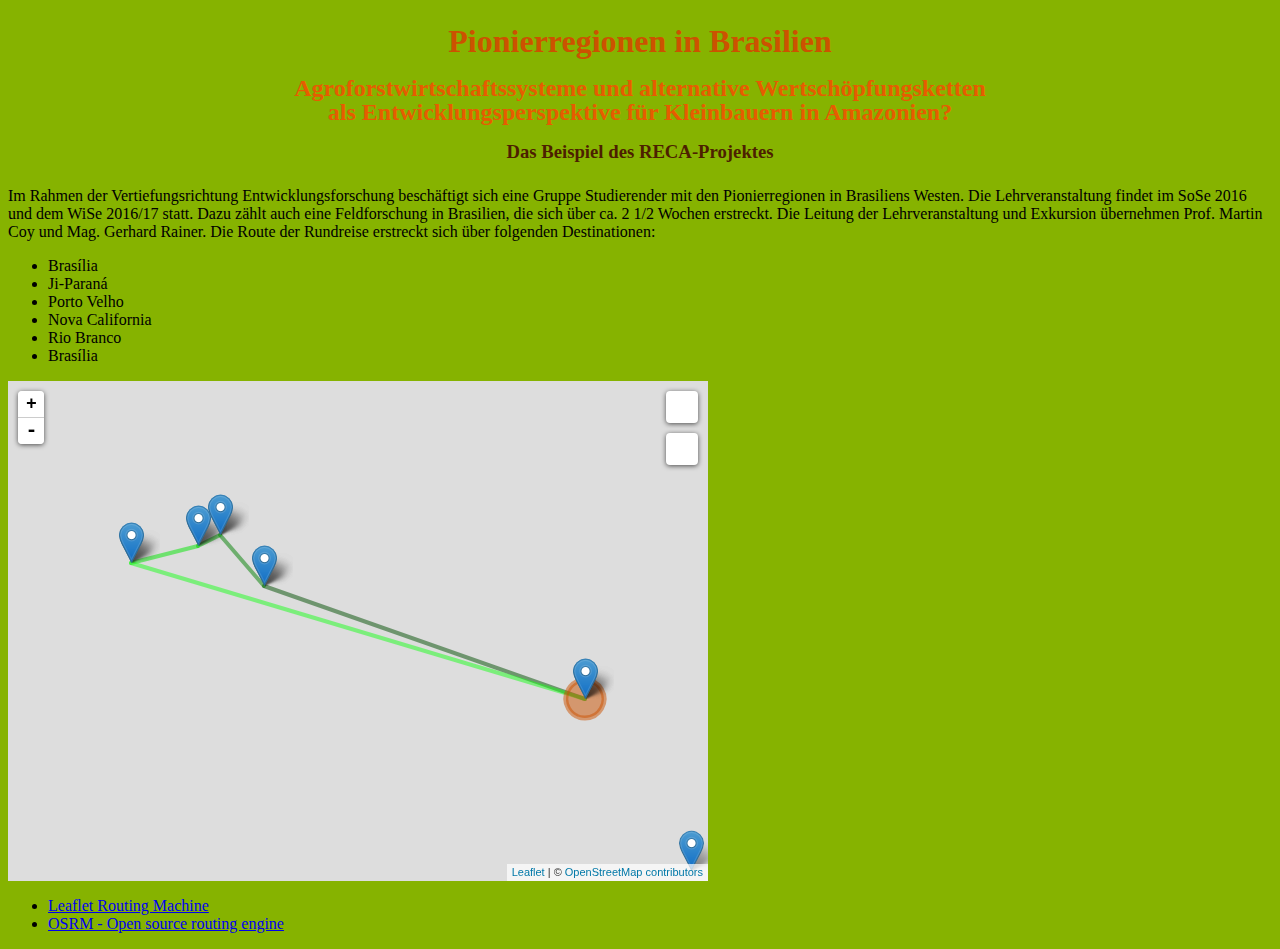
==== brasilien/index.html @ 33c7ad50 "Aenderungen im Head, Scripten wieder zusammengeführt, RoutingMachine neu geschrieben" ====
<!DOCTYPE html>
<html>

<head>
	<title>Pionierregionen in Brasilien</title>
    <meta charset="utf-8">
    <meta name="author" content="A. Speyer">
    <link rel="stylesheet" href="brazil.css"></link>
    <link rel="stylesheet" href="leaflet/leaflet.css"></link>
	<link rel="stylesheet" href="dist/leaflet-routing-machine.css" />
	<script src="brasilien.js"></script>
	<script src="leaflet/leaflet.js"></script>
    <script src="dist/leaflet-routing-machine.min.js"></script>
	<script src="leaflet-hash.js"></script>

</head>

<body>
    <h1 align="center ">Pionierregionen in Brasilien</h1>
    <h2 align="center ">Agroforstwirtschaftssysteme und alternative Wertschöpfungsketten<br></br> als Entwicklungsperspektive für Kleinbauern in Amazonien?</h2>
    <h3 align="center ">Das Beispiel des RECA-Projektes</h3>
    <p id="intro "> Im Rahmen der Vertiefungsrichtung Entwicklungsforschung beschäftigt sich eine Gruppe Studierender mit den Pionierregionen in Brasiliens Westen. Die Lehrveranstaltung findet im SoSe 2016 und dem WiSe 2016/17 statt. Dazu zählt auch eine Feldforschung in Brasilien, die sich über ca. 2 1/2 Wochen erstreckt. Die Leitung der Lehrveranstaltung und Exkursion übernehmen Prof. Martin Coy und Mag. Gerhard Rainer. Die Route der Rundreise erstreckt sich über folgenden Destinationen:
        <ul>
            <li>Brasília</li>
            <li>Ji-Paraná</li>
            <li>Porto Velho</li>
            <li>Nova California</li>
            <li>Rio Branco</li>
            <li>Brasília</li>
        </ul>
    </p>

    <div id="map_br"></div>
    <div id="mousepos"></div>
    <!--Div hinzugefügt -->

    <ul>
        <li><a href="http://www.liedman.net/leaflet-routing-machine/">Leaflet Routing Machine</a></li>
        <li><a href="http://project-osrm.org/">OSRM - Open source routing engine</a></li>
    </ul>
</body>

</html>
---- brasilien/brazil.css ----
h1 {
	color:#cc5200; /*dark orange*/
	font-family: Calibri, Serif;
	line-height: 1;
	margin: 25px;
	}
h2 {color:#e65c00; /*orange*/
	font-family: Calibri, Serif;
	line-height: 0.5;
	margin: 25px;
	}
h3 {
	color:#4d1f00; /*middle brown*/
	font-family: Calibri, Serif;
	line-height: 1;
	margin: 25px;
	}
h4 {
	color:#000080; /*navy*/
	font-family: Calibri, Serif;
	line-height: 1;
	margin: 25px;
	}
	
hr	{
	color:#ffa500; /*orange*/
	width:95%;
	height: 5px;
	background:#ffa500;
	}
img {
	width: 250px;
	height: 150px;
	height: 150px;
	}
body {
	color:black;
	font-size: 16;
	background-color:#86b300; /*mossgreen*/
	}
ul {
	font-family: Calibri, Georgia, serif;
}
#intro {
		font-style: normal;
		font-size: 14;
		font-family: Calibri, Georgia, serif;
		text-align: justify;
		line-height: 1;
		margin: 25px;
}
#box {
		font-style: normal;
		font-size: 14;
		font-weight: bold;
		font-family: Calibri, Georgia, serif;
		text-decoration: underline;
		color: #ffa500; /*orange*/
		text-align: justify;
		line-height: 2;
		padding: 40px;
		margin: 20px;
		border: 5px solid green;
		border-radius: 40px 40px 40px 40px;
		box-shadow: 10px 10px 5px 5px rgba(0,0,0,0.75);
		} 
#map_br {
		height:500px;
		width: 700px;
		}
---- brasilien/leaflet/leaflet.css ----
/* required styles */

.leaflet-map-pane,
.leaflet-tile,
.leaflet-marker-icon,
.leaflet-marker-shadow,
.leaflet-tile-pane,
.leaflet-tile-container,
.leaflet-overlay-pane,
.leaflet-shadow-pane,
.leaflet-marker-pane,
.leaflet-popup-pane,
.leaflet-overlay-pane svg,
.leaflet-zoom-box,
.leaflet-image-layer,
.leaflet-layer {
	position: absolute;
	left: 0;
	top: 0;
	}
.leaflet-container {
	overflow: hidden;
	-ms-touch-action: none;
	touch-action: none;
	}
.leaflet-tile,
.leaflet-marker-icon,
.leaflet-marker-shadow {
	-webkit-user-select: none;
	   -moz-user-select: none;
	        user-select: none;
	-webkit-user-drag: none;
	}
.leaflet-marker-icon,
.leaflet-marker-shadow {
	display: block;
	}
/* map is broken in FF if you have max-width: 100% on tiles */
.leaflet-container img {
	max-width: none !important;
	}
/* stupid Android 2 doesn't understand "max-width: none" properly */
.leaflet-container img.leaflet-image-layer {
	max-width: 15000px !important;
	}
.leaflet-tile {
	filter: inherit;
	visibility: hidden;
	}
.leaflet-tile-loaded {
	visibility: inherit;
	}
.leaflet-zoom-box {
	width: 0;
	height: 0;
	}
/* workaround for https://bugzilla.mozilla.org/show_bug.cgi?id=888319 */
.leaflet-overlay-pane svg {
	-moz-user-select: none;
	}

.leaflet-tile-pane    { z-index: 2; }
.leaflet-objects-pane { z-index: 3; }
.leaflet-overlay-pane { z-index: 4; }
.leaflet-shadow-pane  { z-index: 5; }
.leaflet-marker-pane  { z-index: 6; }
.leaflet-popup-pane   { z-index: 7; }

.leaflet-vml-shape {
	width: 1px;
	height: 1px;
	}
.lvml {
	behavior: url(#default#VML);
	display: inline-block;
	position: absolute;
	}


/* control positioning */

.leaflet-control {
	position: relative;
	z-index: 7;
	pointer-events: auto;
	}
.leaflet-top,
.leaflet-bottom {
	position: absolute;
	z-index: 1000;
	pointer-events: none;
	}
.leaflet-top {
	top: 0;
	}
.leaflet-right {
	right: 0;
	}
.leaflet-bottom {
	bottom: 0;
	}
.leaflet-left {
	left: 0;
	}
.leaflet-control {
	float: left;
	clear: both;
	}
.leaflet-right .leaflet-control {
	float: right;
	}
.leaflet-top .leaflet-control {
	margin-top: 10px;
	}
.leaflet-bottom .leaflet-control {
	margin-bottom: 10px;
	}
.leaflet-left .leaflet-control {
	margin-left: 10px;
	}
.leaflet-right .leaflet-control {
	margin-right: 10px;
	}


/* zoom and fade animations */

.leaflet-fade-anim .leaflet-tile,
.leaflet-fade-anim .leaflet-popup {
	opacity: 0;
	-webkit-transition: opacity 0.2s linear;
	   -moz-transition: opacity 0.2s linear;
	     -o-transition: opacity 0.2s linear;
	        transition: opacity 0.2s linear;
	}
.leaflet-fade-anim .leaflet-tile-loaded,
.leaflet-fade-anim .leaflet-map-pane .leaflet-popup {
	opacity: 1;
	}

.leaflet-zoom-anim .leaflet-zoom-animated {
	-webkit-transition: -webkit-transform 0.25s cubic-bezier(0,0,0.25,1);
	   -moz-transition:    -moz-transform 0.25s cubic-bezier(0,0,0.25,1);
	     -o-transition:      -o-transform 0.25s cubic-bezier(0,0,0.25,1);
	        transition:         transform 0.25s cubic-bezier(0,0,0.25,1);
	}
.leaflet-zoom-anim .leaflet-tile,
.leaflet-pan-anim .leaflet-tile,
.leaflet-touching .leaflet-zoom-animated {
	-webkit-transition: none;
	   -moz-transition: none;
	     -o-transition: none;
	        transition: none;
	}

.leaflet-zoom-anim .leaflet-zoom-hide {
	visibility: hidden;
	}


/* cursors */

.leaflet-clickable {
	cursor: pointer;
	}
.leaflet-container {
	cursor: -webkit-grab;
	cursor:    -moz-grab;
	}
.leaflet-popup-pane,
.leaflet-control {
	cursor: auto;
	}
.leaflet-dragging .leaflet-container,
.leaflet-dragging .leaflet-clickable {
	cursor: move;
	cursor: -webkit-grabbing;
	cursor:    -moz-grabbing;
	}


/* visual tweaks */

.leaflet-container {
	background: #ddd;
	outline: 0;
	}
.leaflet-container a {
	color: #0078A8;
	}
.leaflet-container a.leaflet-active {
	outline: 2px solid orange;
	}
.leaflet-zoom-box {
	border: 2px dotted #38f;
	background: rgba(255,255,255,0.5);
	}


/* general typography */
.leaflet-container {
	font: 12px/1.5 "Helvetica Neue", Arial, Helvetica, sans-serif;
	}


/* general toolbar styles */

.leaflet-bar {
	box-shadow: 0 1px 5px rgba(0,0,0,0.65);
	border-radius: 4px;
	}
.leaflet-bar a,
.leaflet-bar a:hover {
	background-color: #fff;
	border-bottom: 1px solid #ccc;
	width: 26px;
	height: 26px;
	line-height: 26px;
	display: block;
	text-align: center;
	text-decoration: none;
	color: black;
	}
.leaflet-bar a,
.leaflet-control-layers-toggle {
	background-position: 50% 50%;
	background-repeat: no-repeat;
	display: block;
	}
.leaflet-bar a:hover {
	background-color: #f4f4f4;
	}
.leaflet-bar a:first-child {
	border-top-left-radius: 4px;
	border-top-right-radius: 4px;
	}
.leaflet-bar a:last-child {
	border-bottom-left-radius: 4px;
	border-bottom-right-radius: 4px;
	border-bottom: none;
	}
.leaflet-bar a.leaflet-disabled {
	cursor: default;
	background-color: #f4f4f4;
	color: #bbb;
	}

.leaflet-touch .leaflet-bar a {
	width: 30px;
	height: 30px;
	line-height: 30px;
	}


/* zoom control */

.leaflet-control-zoom-in,
.leaflet-control-zoom-out {
	font: bold 18px 'Lucida Console', Monaco, monospace;
	text-indent: 1px;
	}
.leaflet-control-zoom-out {
	font-size: 20px;
	}

.leaflet-touch .leaflet-control-zoom-in {
	font-size: 22px;
	}
.leaflet-touch .leaflet-control-zoom-out {
	font-size: 24px;
	}


/* layers control */

.leaflet-control-layers {
	box-shadow: 0 1px 5px rgba(0,0,0,0.4);
	background: #fff;
	border-radius: 5px;
	}
.leaflet-control-layers-toggle {
	background-image: url(images/layers.png);
	width: 36px;
	height: 36px;
	}
.leaflet-retina .leaflet-control-layers-toggle {
	background-image: url(images/layers-2x.png);
	background-size: 26px 26px;
	}
.leaflet-touch .leaflet-control-layers-toggle {
	width: 44px;
	height: 44px;
	}
.leaflet-control-layers .leaflet-control-layers-list,
.leaflet-control-layers-expanded .leaflet-control-layers-toggle {
	display: none;
	}
.leaflet-control-layers-expanded .leaflet-control-layers-list {
	display: block;
	position: relative;
	}
.leaflet-control-layers-expanded {
	padding: 6px 10px 6px 6px;
	color: #333;
	background: #fff;
	}
.leaflet-control-layers-selector {
	margin-top: 2px;
	position: relative;
	top: 1px;
	}
.leaflet-control-layers label {
	display: block;
	}
.leaflet-control-layers-separator {
	height: 0;
	border-top: 1px solid #ddd;
	margin: 5px -10px 5px -6px;
	}


/* attribution and scale controls */

.leaflet-container .leaflet-control-attribution {
	background: #fff;
	background: rgba(255, 255, 255, 0.7);
	margin: 0;
	}
.leaflet-control-attribution,
.leaflet-control-scale-line {
	padding: 0 5px;
	color: #333;
	}
.leaflet-control-attribution a {
	text-decoration: none;
	}
.leaflet-control-attribution a:hover {
	text-decoration: underline;
	}
.leaflet-container .leaflet-control-attribution,
.leaflet-container .leaflet-control-scale {
	font-size: 11px;
	}
.leaflet-left .leaflet-control-scale {
	margin-left: 5px;
	}
.leaflet-bottom .leaflet-control-scale {
	margin-bottom: 5px;
	}
.leaflet-control-scale-line {
	border: 2px solid #777;
	border-top: none;
	line-height: 1.1;
	padding: 2px 5px 1px;
	font-size: 11px;
	white-space: nowrap;
	overflow: hidden;
	-moz-box-sizing: content-box;
	     box-sizing: content-box;

	background: #fff;
	background: rgba(255, 255, 255, 0.5);
	}
.leaflet-control-scale-line:not(:first-child) {
	border-top: 2px solid #777;
	border-bottom: none;
	margin-top: -2px;
	}
.leaflet-control-scale-line:not(:first-child):not(:last-child) {
	border-bottom: 2px solid #777;
	}

.leaflet-touch .leaflet-control-attribution,
.leaflet-touch .leaflet-control-layers,
.leaflet-touch .leaflet-bar {
	box-shadow: none;
	}
.leaflet-touch .leaflet-control-layers,
.leaflet-touch .leaflet-bar {
	border: 2px solid rgba(0,0,0,0.2);
	background-clip: padding-box;
	}


/* popup */

.leaflet-popup {
	position: absolute;
	text-align: center;
	}
.leaflet-popup-content-wrapper {
	padding: 1px;
	text-align: left;
	border-radius: 12px;
	}
.leaflet-popup-content {
	margin: 13px 19px;
	line-height: 1.4;
	}
.leaflet-popup-content p {
	margin: 18px 0;
	}
.leaflet-popup-tip-container {
	margin: 0 auto;
	width: 40px;
	height: 20px;
	position: relative;
	overflow: hidden;
	}
.leaflet-popup-tip {
	width: 17px;
	height: 17px;
	padding: 1px;

	margin: -10px auto 0;

	-webkit-transform: rotate(45deg);
	   -moz-transform: rotate(45deg);
	    -ms-transform: rotate(45deg);
	     -o-transform: rotate(45deg);
	        transform: rotate(45deg);
	}
.leaflet-popup-content-wrapper,
.leaflet-popup-tip {
	background: white;

	box-shadow: 0 3px 14px rgba(0,0,0,0.4);
	}
.leaflet-container a.leaflet-popup-close-button {
	position: absolute;
	top: 0;
	right: 0;
	padding: 4px 4px 0 0;
	text-align: center;
	width: 18px;
	height: 14px;
	font: 16px/14px Tahoma, Verdana, sans-serif;
	color: #c3c3c3;
	text-decoration: none;
	font-weight: bold;
	background: transparent;
	}
.leaflet-container a.leaflet-popup-close-button:hover {
	color: #999;
	}
.leaflet-popup-scrolled {
	overflow: auto;
	border-bottom: 1px solid #ddd;
	border-top: 1px solid #ddd;
	}

.leaflet-oldie .leaflet-popup-content-wrapper {
	zoom: 1;
	}
.leaflet-oldie .leaflet-popup-tip {
	width: 24px;
	margin: 0 auto;

	-ms-filter: "progid:DXImageTransform.Microsoft.Matrix(M11=0.70710678, M12=0.70710678, M21=-0.70710678, M22=0.70710678)";
	filter: progid:DXImageTransform.Microsoft.Matrix(M11=0.70710678, M12=0.70710678, M21=-0.70710678, M22=0.70710678);
	}
.leaflet-oldie .leaflet-popup-tip-container {
	margin-top: -1px;
	}

.leaflet-oldie .leaflet-control-zoom,
.leaflet-oldie .leaflet-control-layers,
.leaflet-oldie .leaflet-popup-content-wrapper,
.leaflet-oldie .leaflet-popup-tip {
	border: 1px solid #999;
	}


/* div icon */

.leaflet-div-icon {
	background: #fff;
	border: 1px solid #666;
	}
---- brasilien/dist/leaflet-routing-machine.css ----
.leaflet-routing-container, .leaflet-routing-error {
    width: 320px;
    background-color: white;
    padding-top: 4px;
    transition: all 0.2s ease;
    box-sizing: border-box;
}

.leaflet-control-container .leaflet-routing-container-hide {
    width: 32px;
    height: 32px;
}

.leaflet-routing-container h2 {
    font-size: 14px;
}

.leaflet-routing-container h3 {
    font-size: 12px;
    font-weight: normal;
}

.leaflet-routing-collapsible .leaflet-routing-geocoders {
    margin-top: 20px;
}

.leaflet-routing-alt, .leaflet-routing-geocoders, .leaflet-routing-error {
    padding: 6px;
    margin-top: 2px;
    margin-bottom: 6px;
    border-bottom: 1px solid #ccc;
    max-height: 320px;
    overflow-y: auto;
    transition: all 0.2s ease;
}

.leaflet-control-container .leaflet-routing-container-hide .leaflet-routing-alt, 
.leaflet-control-container .leaflet-routing-container-hide .leaflet-routing-geocoders {
    display: none;
}

.leaflet-bar .leaflet-routing-alt:last-child {
    border-bottom: none;
}

.leaflet-routing-alt-minimized {
    color: #888;
    max-height: 64px;
    overflow: hidden;
    cursor: pointer;
}

.leaflet-routing-alt table {
    border-collapse: collapse;
}

.leaflet-routing-alt tr:hover {
    background-color: #eee;
    cursor: pointer;
}

.leaflet-routing-alt::-webkit-scrollbar {
    width: 8px;
}

.leaflet-routing-alt::-webkit-scrollbar-track {
    border-radius: 2px;
    background-color: #eee;
}

.leaflet-routing-alt::-webkit-scrollbar-thumb {
    border-radius: 2px;
    background-color: #888;
}

.leaflet-routing-icon {
    background-image: url('leaflet.routing.icons.png');
    -webkit-background-size: 240px 20px;
    background-size: 240px 20px;
    background-repeat: no-repeat;
    margin: 0;
    content: '';
    display: inline-block;
    vertical-align: top;
    width: 20px;
    height: 20px;
}

.leaflet-routing-icon-continue         { background-position: 0 0; }
.leaflet-routing-icon-sharp-right      { background-position: -20px 0; }
.leaflet-routing-icon-turn-right       { background-position: -40px 0; }
.leaflet-routing-icon-bear-right       { background-position: -60px 0; }
.leaflet-routing-icon-u-turn           { background-position: -80px 0; }
.leaflet-routing-icon-sharp-left       { background-position: -100px 0; }
.leaflet-routing-icon-turn-left        { background-position: -120px 0; }
.leaflet-routing-icon-bear-left        { background-position: -140px 0; }
.leaflet-routing-icon-depart           { background-position: -160px 0; }
.leaflet-routing-icon-enter-roundabout { background-position: -180px 0; }
.leaflet-routing-icon-arrive           { background-position: -200px 0; }
.leaflet-routing-icon-via              { background-position: -220px 0; }

.leaflet-routing-geocoders div {
    padding: 4px 0px 4px 0px;
}

.leaflet-routing-geocoders input {
    width: 303px;
    width: calc(100% - 4px);
    line-height: 1.67;
    border: 1px solid #ccc;
}

.leaflet-routing-geocoders button {
    font: bold 18px 'Lucida Console', Monaco, monospace;
    border: 1px solid #ccc;
    border-radius: 4px;
    background-color: white;
    margin: 0;
    margin-right: 3px;
    float: right;
    cursor: pointer;
    transition: background-color 0.2s ease;
}

.leaflet-routing-add-waypoint:after {
    content: '+';
}

.leaflet-routing-reverse-waypoints:after {
    font-weight: normal;
    content: '\21c5';
}

.leaflet-routing-geocoders button:hover {
    background-color: #eee;
}

.leaflet-routing-geocoders input,.leaflet-routing-remove-waypoint,.leaflet-routing-geocoder {
    position: relative;
}

.leaflet-routing-geocoder-result {
    font: 12px/1.5 "Helvetica Neue", Arial, Helvetica, sans-serif;
    position: absolute;
    max-height: 0;
    overflow: hidden;
    transition: all 0.5s ease;
    z-index: 1000; /* Arbitrary, but try to be above "most" things. */
}

.leaflet-routing-geocoder-result table {
    width: 100%;
    border: 1px solid #ccc;
    border-radius: 0 0 4px 4px;
    background-color: white;
    cursor: pointer;
}

.leaflet-routing-geocoder-result-open {
    max-height: 800px;
}

.leaflet-routing-geocoder-selected, .leaflet-routing-geocoder-result tr:hover {
    background-color: #eee;
}

.leaflet-routing-geocoder-no-results {
    font-style: italic;
    color: #888;
}

.leaflet-routing-remove-waypoint {
    background-color: transparent;
    display: inline-block;
    vertical-align: middle;
    cursor: pointer;
}

.leaflet-routing-remove-waypoint:after {
    position: absolute;
    display: block;
    width: 15px;
    height: 1px;
    z-index: 1;
    right: 1px;
    top: 4px;
    bottom: 0;
    margin: auto;
    padding: 2px;
    font-size: 18px;
    font-weight: bold;
    content: "\00d7";
    text-align: center;
    cursor: pointer;
    color: #ccc;
    background: white;
    padding-bottom: 16px;
    margin-top: -16px;
    padding-right: 4px;
    line-height: 1;
}

.leaflet-routing-remove-waypoint:hover {
    color: black;
}

.leaflet-routing-instruction-distance {
    width: 48px;
}

.leaflet-routing-collapse-btn {
    position: absolute;
    top: 0;
    right: 6px;
    font-size: 24px;
    color: #ccc;
    font-weight: bold;
}

.leaflet-routing-collapse-btn:after {
    content: '\00d7';
}

.leaflet-routing-container-hide .leaflet-routing-collapse-btn {
    position: relative;
    left: 4px;
    top: 4px;
    display: block;
    width: 26px;
    height: 23px;
    background-image: url('routing-icon.png');
}

.leaflet-routing-container-hide .leaflet-routing-collapse-btn:after {
    content: none;
}

.leaflet-top .leaflet-routing-container.leaflet-routing-container-hide {
    margin-top: 10px !important;
}
.leaflet-right .leaflet-routing-container.leaflet-routing-container-hide {
    margin-right: 10px !important;
}
.leaflet-bottom .leaflet-routing-container.leaflet-routing-container-hide {
    margin-bottom: 10px !important;
}
.leaflet-left .leaflet-routing-container.leaflet-routing-container-hide {
    margin-left: 10px !important;
}

@media only screen and (max-width: 640px) {
    .leaflet-routing-container {
        margin: 0 !important;
        padding: 0 !important;
        width: 100%;
        height: 100%;
    }
}
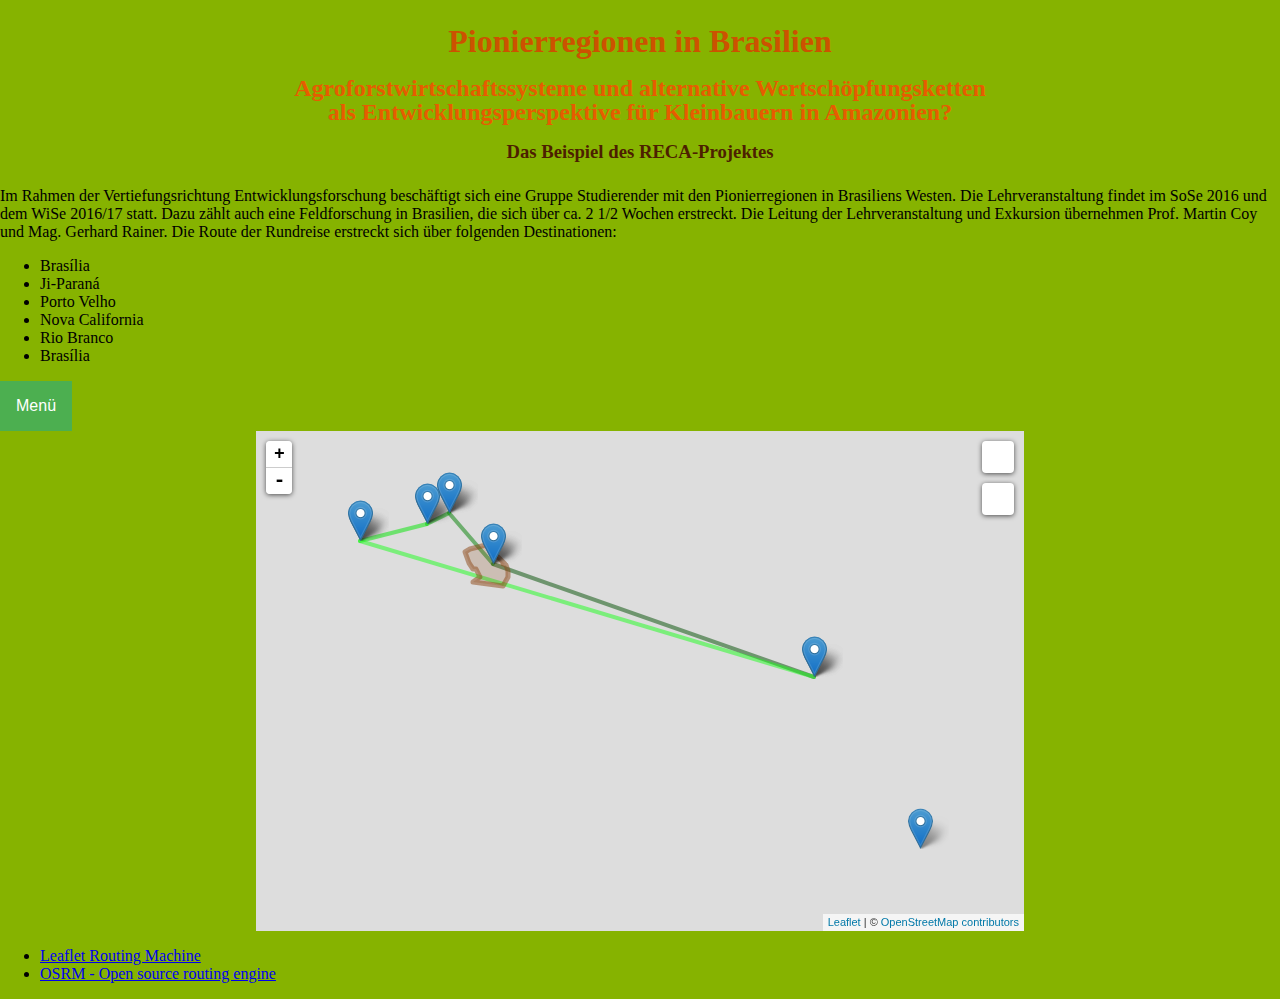
==== commit b1d9cb7d: "Dropdown Menü" ====
--- a/brasilien/index.html
+++ b/brasilien/index.html
@@ -2,16 +2,16 @@
 <html>
 
 <head>
-	<title>Pionierregionen in Brasilien</title>
+    <title>Pionierregionen in Brasilien</title>
     <meta charset="utf-8">
     <meta name="author" content="A. Speyer">
     <link rel="stylesheet" href="brazil.css"></link>
     <link rel="stylesheet" href="leaflet/leaflet.css"></link>
-	<link rel="stylesheet" href="dist/leaflet-routing-machine.css" />
-	<script src="brasilien.js"></script>
-	<script src="leaflet/leaflet.js"></script>
+    <link rel="stylesheet" href="dist/leaflet-routing-machine.css" />
+    <script src="brasilien.js"></script>
+    <script src="leaflet/leaflet.js"></script>
     <script src="dist/leaflet-routing-machine.min.js"></script>
-	<script src="leaflet-hash.js"></script>
+    <script src="leaflet-hash.js"></script>
 
 </head>
 
@@ -30,6 +30,22 @@
         </ul>
     </p>
 
+
+    <div class="dropdown">
+        <button onclick="myFunction()" class="dropbtn">Menü</button>
+        <div id="myDropdown" class="dropdown-content">
+            <a href="#Home">Home</a>
+            <a href="#Über uns">Über uns</a>
+            <a href="#Bilder">Bilder</a>
+            <a href="#Links">Links</a>
+        </div>
+    </div>
+
+    <script>
+        /* When the user clicks on the button, 
+        toggle between hiding and showing the dropdown content */
+    </script>
+
     <div id="map_br"></div>
     <div id="mousepos"></div>
     <!--Div hinzugefügt -->
--- a/brasilien/brazil.css
+++ b/brasilien/brazil.css
@@ -37,6 +37,9 @@
 	color:black;
 	font-size: 16;
 	background-color:#86b300; /*mossgreen*/
+	margin-left:auto;
+	margin-right:auto;
+	
 	}
 ul {
 	font-family: Calibri, Georgia, serif;
@@ -66,5 +69,50 @@
 		} 
 #map_br {
 		height:500px;
-		width: 700px;
+		width: 60%;
+		margin-left: auto;
+		margin-right: auto;
 		}
+ /* Dropdown Button */
+.dropbtn {
+    background-color: #4CAF50;
+    color: white;
+    padding: 16px;
+    font-size: 16px;
+    border: none;
+    cursor: pointer;
+}
+
+/* Dropdown button on hover & focus */
+.dropbtn:hover, .dropbtn:focus {
+    background-color: #3e8e41;
+}
+
+/* The container <div> - needed to position the dropdown content */
+.dropdown {
+    position: relative;
+    display: inline-block;
+}
+
+/* Dropdown Content (Hidden by Default) */
+.dropdown-content {
+    display: none;
+    position: absolute;
+    background-color: #f9f9f9;
+    min-width: 160px;
+    box-shadow: 0px 8px 16px 0px rgba(0,0,0,0.2);
+}
+
+/* Links inside the dropdown */
+.dropdown-content a {
+    color: black;
+    padding: 12px 16px;
+    text-decoration: none;
+    display: block;
+}
+
+/* Change color of dropdown links on hover */
+.dropdown-content a:hover {background-color: #f1f1f1}
+
+/* Show the dropdown menu (use JS to add this class to the .dropdown-content container when the user clicks on the dropdown button) */
+.show {display:block;}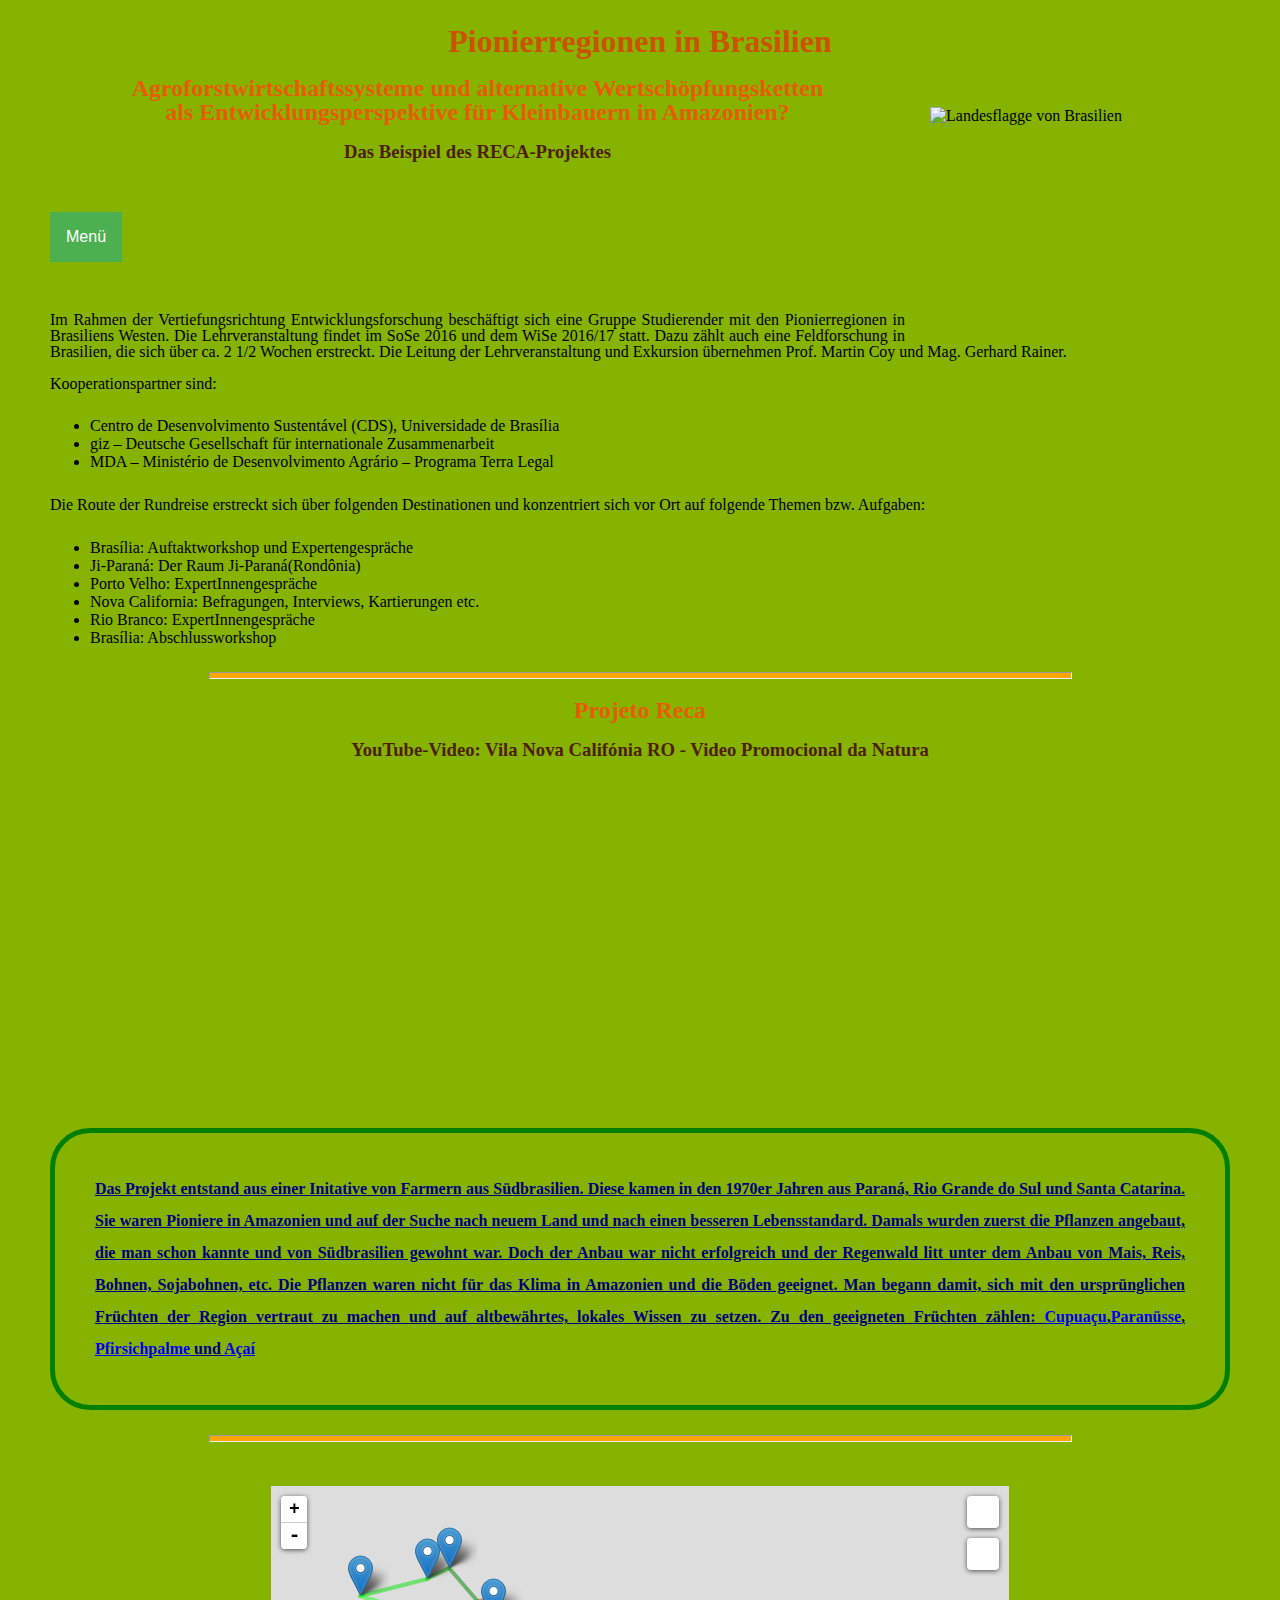
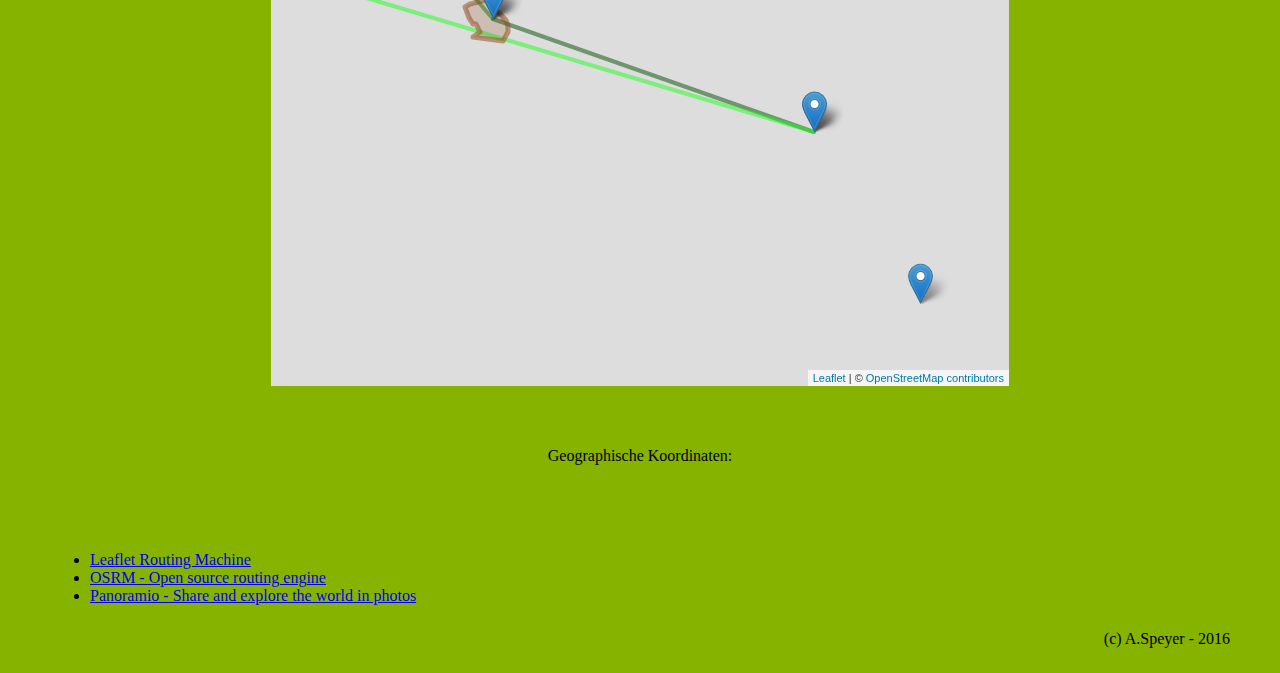
==== commit 4ce06176: "Textergänzungen, Adaptionen in CSS, Links setzen, Copyright" ====
--- a/brasilien/index.html
+++ b/brasilien/index.html
@@ -17,21 +17,11 @@
 
 <body>
     <h1 align="center ">Pionierregionen in Brasilien</h1>
+	<img src="image/flag_brasil.jpg" alt="Landesflagge von Brasilien" align="right" />
     <h2 align="center ">Agroforstwirtschaftssysteme und alternative Wertschöpfungsketten<br></br> als Entwicklungsperspektive für Kleinbauern in Amazonien?</h2>
     <h3 align="center ">Das Beispiel des RECA-Projektes</h3>
-    <p id="intro "> Im Rahmen der Vertiefungsrichtung Entwicklungsforschung beschäftigt sich eine Gruppe Studierender mit den Pionierregionen in Brasiliens Westen. Die Lehrveranstaltung findet im SoSe 2016 und dem WiSe 2016/17 statt. Dazu zählt auch eine Feldforschung in Brasilien, die sich über ca. 2 1/2 Wochen erstreckt. Die Leitung der Lehrveranstaltung und Exkursion übernehmen Prof. Martin Coy und Mag. Gerhard Rainer. Die Route der Rundreise erstreckt sich über folgenden Destinationen:
-        <ul>
-            <li>Brasília</li>
-            <li>Ji-Paraná</li>
-            <li>Porto Velho</li>
-            <li>Nova California</li>
-            <li>Rio Branco</li>
-            <li>Brasília</li>
-        </ul>
-    </p>
-
-
-    <div class="dropdown">
+	
+	    <div class="dropdown">
         <button onclick="myFunction()" class="dropbtn">Menü</button>
         <div id="myDropdown" class="dropdown-content">
             <a href="#Home">Home</a>
@@ -40,20 +30,49 @@
             <a href="#Links">Links</a>
         </div>
     </div>
-
-    <script>
-        /* When the user clicks on the button, 
-        toggle between hiding and showing the dropdown content */
-    </script>
+	
+	<p id="intro"> Im Rahmen der Vertiefungsrichtung Entwicklungsforschung beschäftigt sich eine Gruppe Studierender mit den Pionierregionen in Brasiliens Westen. Die Lehrveranstaltung findet im SoSe 2016 und dem WiSe 2016/17 statt. Dazu zählt auch eine Feldforschung in Brasilien, die sich über ca. 2 1/2 Wochen erstreckt. Die Leitung der Lehrveranstaltung und Exkursion übernehmen Prof. Martin Coy und Mag. Gerhard Rainer. <br></br> Kooperationspartner sind: </p>
+	<ul>
+			<li>Centro de Desenvolvimento Sustentável (CDS), Universidade de Brasília</li>
+            <li>giz – Deutsche Gesellschaft für internationale Zusammenarbeit</li>
+            <li>MDA – Ministério de Desenvolvimento Agrário – Programa Terra Legal</li>
+    </ul>
+	<p> Die Route der Rundreise erstreckt sich über folgenden Destinationen und konzentriert sich vor Ort auf folgende Themen bzw. Aufgaben:
+        <ul>
+            <li>Brasília: Auftaktworkshop und Expertengespräche</li>
+            <li>Ji-Paraná: Der Raum Ji-Paraná(Rondônia)</li>
+            <li>Porto Velho: ExpertInnengespräche</li>
+            <li>Nova California: Befragungen, Interviews, Kartierungen etc.</li>
+            <li>Rio Branco: ExpertInnengespräche</li>
+            <li>Brasília: Abschlussworkshop</li>
+        </ul>
+    </p>
+	
+	   <hr/>
+        <h2 align="center">Projeto Reca</h2>
+        <h3 align="center">YouTube-Video: Vila Nova Califónia RO - Video Promocional da Natura</h3>
+        <p align="center">
+            <iframe width="560" height="315" src="https://www.youtube.com/embed/PRGONNdXA3k" frameborder="0"></iframe>
+        </p>
+		<p id="box"> Das Projekt entstand aus einer Initative von Farmern aus Südbrasilien. Diese kamen in den 1970er Jahren aus Paraná, Rio Grande do Sul und Santa Catarina. Sie waren Pioniere in Amazonien und auf der Suche nach neuem Land und nach einen besseren Lebensstandard. Damals wurden zuerst die Pflanzen angebaut, die man schon kannte und von Südbrasilien gewohnt war. Doch der Anbau war nicht erfolgreich und der Regenwald litt unter dem Anbau von Mais, Reis, Bohnen, Sojabohnen, etc. Die Pflanzen waren nicht für das Klima in Amazonien und die Böden geeignet. Man begann damit, sich mit den ursprünglichen Früchten der Region vertraut zu machen und auf altbewährtes, lokales Wissen zu setzen. Zu den geeigneten Früchten zählen: <a href="https://de.wikipedia.org/wiki/Cupua%C3%A7u">Cupuaçu</a>,<a href="https://de.wikipedia.org/wiki/Paranussbaum">Paranüsse</a>, <a href="https://de.wikipedia.org/wiki/Pfirsichpalme">Pfirsichpalme</a> und <a href="https://de.wikipedia.org/wiki/Euterpe_oleracea">Açaí</a></p>
+      		
+<hr/>
+<br></br>
 
     <div id="map_br"></div>
-    <div id="mousepos"></div>
-    <!--Div hinzugefügt -->
+	<br></br>
+	<p align="center">Geographische Koordinaten:
+		<div id="mousepos" align="center"></div>
+		</p>
+   <br></br>
 
     <ul>
         <li><a href="http://www.liedman.net/leaflet-routing-machine/">Leaflet Routing Machine</a></li>
         <li><a href="http://project-osrm.org/">OSRM - Open source routing engine</a></li>
+		<li><a href="http://www.panoramio.com/">Panoramio - Share and explore the world in photos</a></li>
     </ul>
+	
+	<p id="copyright" align="right">(c) A.Speyer </a> - 2016</p>
 </body>
 
 </html>--- a/brasilien/brazil.css
+++ b/brasilien/brazil.css
@@ -24,10 +24,11 @@
 	
 hr	{
 	color:#ffa500; /*orange*/
-	width:95%;
+	width:70%;
 	height: 5px;
 	background:#ffa500;
 	}
+
 img {
 	width: 250px;
 	height: 150px;
@@ -37,12 +38,24 @@
 	color:black;
 	font-size: 16;
 	background-color:#86b300; /*mossgreen*/
-	margin-left:auto;
-	margin-right:auto;
+	margin:25px;
 	
 	}
+	
+p 	{
+	margin:25px;
+	}
+	
+img {
+	width: 300px;
+	height: 200px;
+	margin: 25px;
+	}
+	
 ul {
 	font-family: Calibri, Georgia, serif;
+	font-size:16;
+	margin:25px;
 }
 #intro {
 		font-style: normal;
@@ -52,20 +65,20 @@
 		line-height: 1;
 		margin: 25px;
 }
+
 #box {
 		font-style: normal;
 		font-size: 14;
 		font-weight: bold;
 		font-family: Calibri, Georgia, serif;
 		text-decoration: underline;
-		color: #ffa500; /*orange*/
+		color: #000080; /*navy*/
 		text-align: justify;
 		line-height: 2;
 		padding: 40px;
-		margin: 20px;
+		margin: 25px;
 		border: 5px solid green;
 		border-radius: 40px 40px 40px 40px;
-		box-shadow: 10px 10px 5px 5px rgba(0,0,0,0.75);
 		} 
 #map_br {
 		height:500px;
@@ -73,6 +86,11 @@
 		margin-left: auto;
 		margin-right: auto;
 		}
+#mouspos {
+		margin: 25px;
+	
+}
+
  /* Dropdown Button */
 .dropbtn {
     background-color: #4CAF50;
@@ -81,6 +99,7 @@
     font-size: 16px;
     border: none;
     cursor: pointer;
+	margin: 25px;
 }
 
 /* Dropdown button on hover & focus */
@@ -115,4 +134,8 @@
 .dropdown-content a:hover {background-color: #f1f1f1}
 
 /* Show the dropdown menu (use JS to add this class to the .dropdown-content container when the user clicks on the dropdown button) */
-.show {display:block;}+.show {display:block;}
+
+#copyright {
+	margin:25px;
+}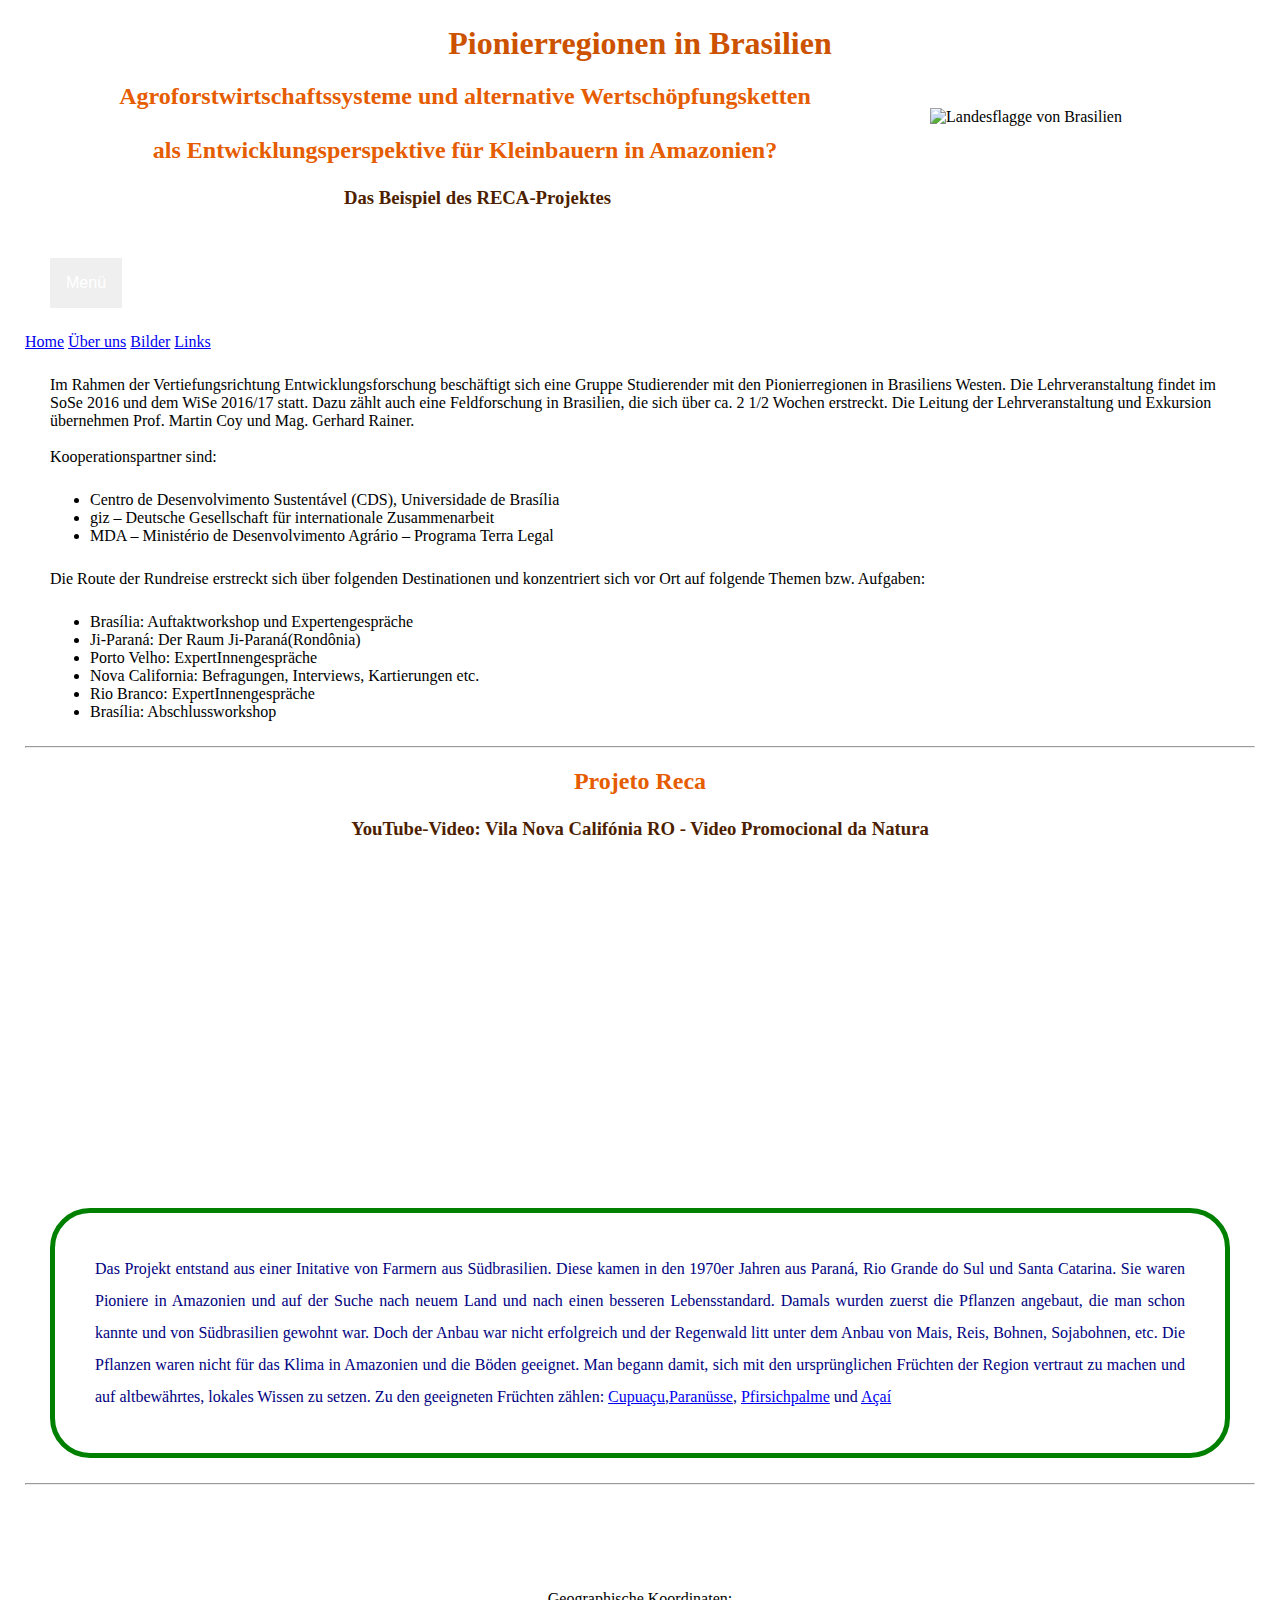
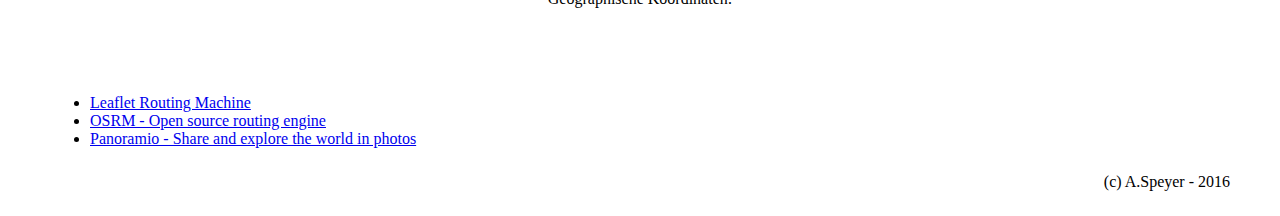
==== commit 5e33640c: "Beautify" ====
--- a/brasilien/index.html
+++ b/brasilien/index.html
@@ -17,11 +17,11 @@
 
 <body>
     <h1 align="center ">Pionierregionen in Brasilien</h1>
-	<img src="image/flag_brasil.jpg" alt="Landesflagge von Brasilien" align="right" />
+    <img src="image/flag_brasil.jpg" alt="Landesflagge von Brasilien" align="right" />
     <h2 align="center ">Agroforstwirtschaftssysteme und alternative Wertschöpfungsketten<br></br> als Entwicklungsperspektive für Kleinbauern in Amazonien?</h2>
     <h3 align="center ">Das Beispiel des RECA-Projektes</h3>
-	
-	    <div class="dropdown">
+
+    <div class="dropdown">
         <button onclick="myFunction()" class="dropbtn">Menü</button>
         <div id="myDropdown" class="dropdown-content">
             <a href="#Home">Home</a>
@@ -30,14 +30,17 @@
             <a href="#Links">Links</a>
         </div>
     </div>
+
+    <p id="intro"> Im Rahmen der Vertiefungsrichtung Entwicklungsforschung beschäftigt sich eine Gruppe Studierender mit den Pionierregionen in Brasiliens Westen. Die Lehrveranstaltung findet im SoSe 2016 und dem WiSe 2016/17 statt. Dazu zählt auch eine Feldforschung in Brasilien, die sich über ca. 2 1/2 Wochen erstreckt. Die Leitung der Lehrveranstaltung und Exkursion übernehmen Prof. Martin Coy und Mag. Gerhard Rainer. 
+	<br></br> Kooperationspartner sind: </p>
 	
-	<p id="intro"> Im Rahmen der Vertiefungsrichtung Entwicklungsforschung beschäftigt sich eine Gruppe Studierender mit den Pionierregionen in Brasiliens Westen. Die Lehrveranstaltung findet im SoSe 2016 und dem WiSe 2016/17 statt. Dazu zählt auch eine Feldforschung in Brasilien, die sich über ca. 2 1/2 Wochen erstreckt. Die Leitung der Lehrveranstaltung und Exkursion übernehmen Prof. Martin Coy und Mag. Gerhard Rainer. <br></br> Kooperationspartner sind: </p>
-	<ul>
-			<li>Centro de Desenvolvimento Sustentável (CDS), Universidade de Brasília</li>
-            <li>giz – Deutsche Gesellschaft für internationale Zusammenarbeit</li>
-            <li>MDA – Ministério de Desenvolvimento Agrário – Programa Terra Legal</li>
+    <ul>
+        <li>Centro de Desenvolvimento Sustentável (CDS), Universidade de Brasília</li>
+        <li>giz – Deutsche Gesellschaft für internationale Zusammenarbeit</li>
+        <li>MDA – Ministério de Desenvolvimento Agrário – Programa Terra Legal</li>
     </ul>
-	<p> Die Route der Rundreise erstreckt sich über folgenden Destinationen und konzentriert sich vor Ort auf folgende Themen bzw. Aufgaben:
+	
+    <p> Die Route der Rundreise erstreckt sich über folgenden Destinationen und konzentriert sich vor Ort auf folgende Themen bzw. Aufgaben:
         <ul>
             <li>Brasília: Auftaktworkshop und Expertengespräche</li>
             <li>Ji-Paraná: Der Raum Ji-Paraná(Rondônia)</li>
@@ -47,32 +50,33 @@
             <li>Brasília: Abschlussworkshop</li>
         </ul>
     </p>
+
+    <hr/>
+    <h2 align="center">Projeto Reca</h2>
+    <h3 align="center">YouTube-Video: Vila Nova Califónia RO - Video Promocional da Natura</h3>
+    <p align="center">
+        <iframe width="560" height="315" src="https://www.youtube.com/embed/PRGONNdXA3k" frameborder="0"></iframe>
+    </p>
+    <p id="box"> Das Projekt entstand aus einer Initative von Farmern aus Südbrasilien. Diese kamen in den 1970er Jahren aus Paraná, Rio Grande do Sul und Santa Catarina. Sie waren Pioniere in Amazonien und auf der Suche nach neuem Land und nach einen besseren Lebensstandard. Damals wurden zuerst die Pflanzen angebaut, die man schon kannte und von Südbrasilien gewohnt war. Doch der Anbau war nicht erfolgreich und der Regenwald litt unter dem Anbau von Mais, Reis, Bohnen, Sojabohnen, etc. Die Pflanzen waren nicht für das Klima in Amazonien und die Böden geeignet. Man begann damit, sich mit den ursprünglichen Früchten der Region vertraut zu machen und auf altbewährtes, lokales Wissen zu setzen. Zu den geeigneten Früchten zählen: <a href="https://de.wikipedia.org/wiki/Cupua%C3%A7u">Cupuaçu</a>,<a href="https://de.wikipedia.org/wiki/Paranussbaum">Paranüsse</a>, <a href="https://de.wikipedia.org/wiki/Pfirsichpalme">Pfirsichpalme</a> und <a href="https://de.wikipedia.org/wiki/Euterpe_oleracea">Açaí</a></p>
+    <hr/>
 	
-	   <hr/>
-        <h2 align="center">Projeto Reca</h2>
-        <h3 align="center">YouTube-Video: Vila Nova Califónia RO - Video Promocional da Natura</h3>
-        <p align="center">
-            <iframe width="560" height="315" src="https://www.youtube.com/embed/PRGONNdXA3k" frameborder="0"></iframe>
-        </p>
-		<p id="box"> Das Projekt entstand aus einer Initative von Farmern aus Südbrasilien. Diese kamen in den 1970er Jahren aus Paraná, Rio Grande do Sul und Santa Catarina. Sie waren Pioniere in Amazonien und auf der Suche nach neuem Land und nach einen besseren Lebensstandard. Damals wurden zuerst die Pflanzen angebaut, die man schon kannte und von Südbrasilien gewohnt war. Doch der Anbau war nicht erfolgreich und der Regenwald litt unter dem Anbau von Mais, Reis, Bohnen, Sojabohnen, etc. Die Pflanzen waren nicht für das Klima in Amazonien und die Böden geeignet. Man begann damit, sich mit den ursprünglichen Früchten der Region vertraut zu machen und auf altbewährtes, lokales Wissen zu setzen. Zu den geeigneten Früchten zählen: <a href="https://de.wikipedia.org/wiki/Cupua%C3%A7u">Cupuaçu</a>,<a href="https://de.wikipedia.org/wiki/Paranussbaum">Paranüsse</a>, <a href="https://de.wikipedia.org/wiki/Pfirsichpalme">Pfirsichpalme</a> und <a href="https://de.wikipedia.org/wiki/Euterpe_oleracea">Açaí</a></p>
-      		
-<hr/>
-<br></br>
+    <br></br>
 
     <div id="map_br"></div>
-	<br></br>
-	<p align="center">Geographische Koordinaten:
-		<div id="mousepos" align="center"></div>
-		</p>
-   <br></br>
+    <br></br>
+    <p align="center">Geographische Koordinaten:
+        <div id="mousepos" align="center"></div>
+    </p>
+	
+    <br></br>
 
     <ul>
         <li><a href="http://www.liedman.net/leaflet-routing-machine/">Leaflet Routing Machine</a></li>
         <li><a href="http://project-osrm.org/">OSRM - Open source routing engine</a></li>
-		<li><a href="http://www.panoramio.com/">Panoramio - Share and explore the world in photos</a></li>
+        <li><a href="http://www.panoramio.com/">Panoramio - Share and explore the world in photos</a></li>
     </ul>
-	
-	<p id="copyright" align="right">(c) A.Speyer </a> - 2016</p>
+
+    <p id="copyright" align="right">(c) A.Speyer </a> - 2016</p>
 </body>
 
 </html>--- a/brasilien/brazil.css
+++ b/brasilien/brazil.css
@@ -1,43 +1,47 @@
 h1 {
-	color:#cc5200; /*dark orange*/
-	font-family: Calibri, Serif;
-	line-height: 1;
-	margin: 25px;
-	}
-h2 {color:#e65c00; /*orange*/
-	font-family: Calibri, Serif;
-	line-height: 0.5;
-	margin: 25px;
-	}
+    color: #cc5200; /*dark orange*/
+    font - family: Calibri,
+    Serif;
+    line - height: 1;
+    margin: 25 px;
+}
+h2 {
+    color: #e65c00; /*orange*/
+    font - family: Calibri,
+    Serif;
+    line - height: 0.5;
+    margin: 25 px;
+}
 h3 {
-	color:#4d1f00; /*middle brown*/
+    color: #4d1f00; /*middle brown*/
 	font-family: Calibri, Serif;
 	line-height: 1;
 	margin: 25px;
 	}
 h4 {
-	color:#000080; /*navy*/
-	font-family: Calibri, Serif;
-	line-height: 1;
-	margin: 25px;
-	}
-	
-hr	{
-	color:#ffa500; /*orange*/
-	width:70%;
-	height: 5px;
-	background:#ffa500;
-	}
+	color:# 000080; /*navy*/
+    font - family: Calibri,
+    Serif;
+    line - height: 1;
+    margin: 25 px;
+}
+
+hr {
+    color: #ffa500; /*orange*/
+    width: 70 % ;
+    height: 5 px;
+    background: #ffa500;
+}
 
 img {
-	width: 250px;
-	height: 150px;
-	height: 150px;
-	}
+    width: 250 px;
+    height: 150 px;
+    height: 150 px;
+}
 body {
-	color:black;
-	font-size: 16;
-	background-color:#86b300; /*mossgreen*/
+    color: black;
+    font - size: 16;
+    background - color: #86b300; /*mossgreen*/
 	margin:25px;
 	
 	}
@@ -57,22 +61,22 @@
 	font-size:16;
 	margin:25px;
 }
-#intro {
-		font-style: normal;
-		font-size: 14;
-		font-family: Calibri, Georgia, serif;
-		text-align: justify;
-		line-height: 1;
-		margin: 25px;
-}
+# intro {
+        font - style: normal;
+        font - size: 14;
+        font - family: Calibri, Georgia, serif;
+        text - align: justify;
+        line - height: 1;
+        margin: 25 px;
+    }
 
-#box {
-		font-style: normal;
-		font-size: 14;
-		font-weight: bold;
-		font-family: Calibri, Georgia, serif;
-		text-decoration: underline;
-		color: #000080; /*navy*/
+    #box {
+            font - style: normal;
+            font - size: 14;
+            font - weight: bold;
+            font - family: Calibri, Georgia, serif;
+            text - decoration: underline;
+            color: #000080; /*navy*/
 		text-align: justify;
 		line-height: 2;
 		padding: 40px;
@@ -80,20 +84,20 @@
 		border: 5px solid green;
 		border-radius: 40px 40px 40px 40px;
 		} 
-#map_br {
-		height:500px;
-		width: 60%;
-		margin-left: auto;
-		margin-right: auto;
-		}
-#mouspos {
-		margin: 25px;
-	
-}
+# map_br {
+                height: 500 px;
+                width: 60 % ;
+                margin - left: auto;
+                margin - right: auto;
+            }#
+            mouspos {
+                margin: 25 px;
 
- /* Dropdown Button */
-.dropbtn {
-    background-color: #4CAF50;
+            }
+
+            /* Dropdown Button */
+            .dropbtn {
+                background - color: #4CAF50;
     color: white;
     padding: 16px;
     font-size: 16px;
@@ -104,38 +108,43 @@
 
 /* Dropdown button on hover & focus */
 .dropbtn:hover, .dropbtn:focus {
-    background-color: #3e8e41;
-}
+    background-color: # 3e8 e41;
+            }
 
-/* The container <div> - needed to position the dropdown content */
-.dropdown {
-    position: relative;
-    display: inline-block;
-}
+            /* The container <div> - needed to position the dropdown content */
+            .dropdown {
+                position: relative;
+                display: inline - block;
+            }
 
-/* Dropdown Content (Hidden by Default) */
-.dropdown-content {
-    display: none;
-    position: absolute;
-    background-color: #f9f9f9;
-    min-width: 160px;
-    box-shadow: 0px 8px 16px 0px rgba(0,0,0,0.2);
-}
+            /* Dropdown Content (Hidden by Default) */
+            .dropdown - content {
+                display: none;
+                position: absolute;
+                background - color: #f9f9f9;
+                min - width: 160 px;
+                box - shadow: 0 px 8 px 16 px 0 px rgba(0, 0, 0, 0.2);
+            }
 
-/* Links inside the dropdown */
-.dropdown-content a {
-    color: black;
-    padding: 12px 16px;
-    text-decoration: none;
-    display: block;
-}
+            /* Links inside the dropdown */
+            .dropdown - content a {
+                color: black;
+                padding: 12 px 16 px;
+                text - decoration: none;
+                display: block;
+            }
 
-/* Change color of dropdown links on hover */
-.dropdown-content a:hover {background-color: #f1f1f1}
+            /* Change color of dropdown links on hover */
+            .dropdown - content a: hover {
+                background - color: #f1f1f1
+            }
 
-/* Show the dropdown menu (use JS to add this class to the .dropdown-content container when the user clicks on the dropdown button) */
-.show {display:block;}
+            /* Show the dropdown menu (use JS to add this class to the .dropdown-content container when the user clicks on the dropdown button) */
+            .show {
+                display: block;
+            }
 
-#copyright {
-	margin:25px;
-}+            #
+            copyright {
+                margin: 25 px;
+            }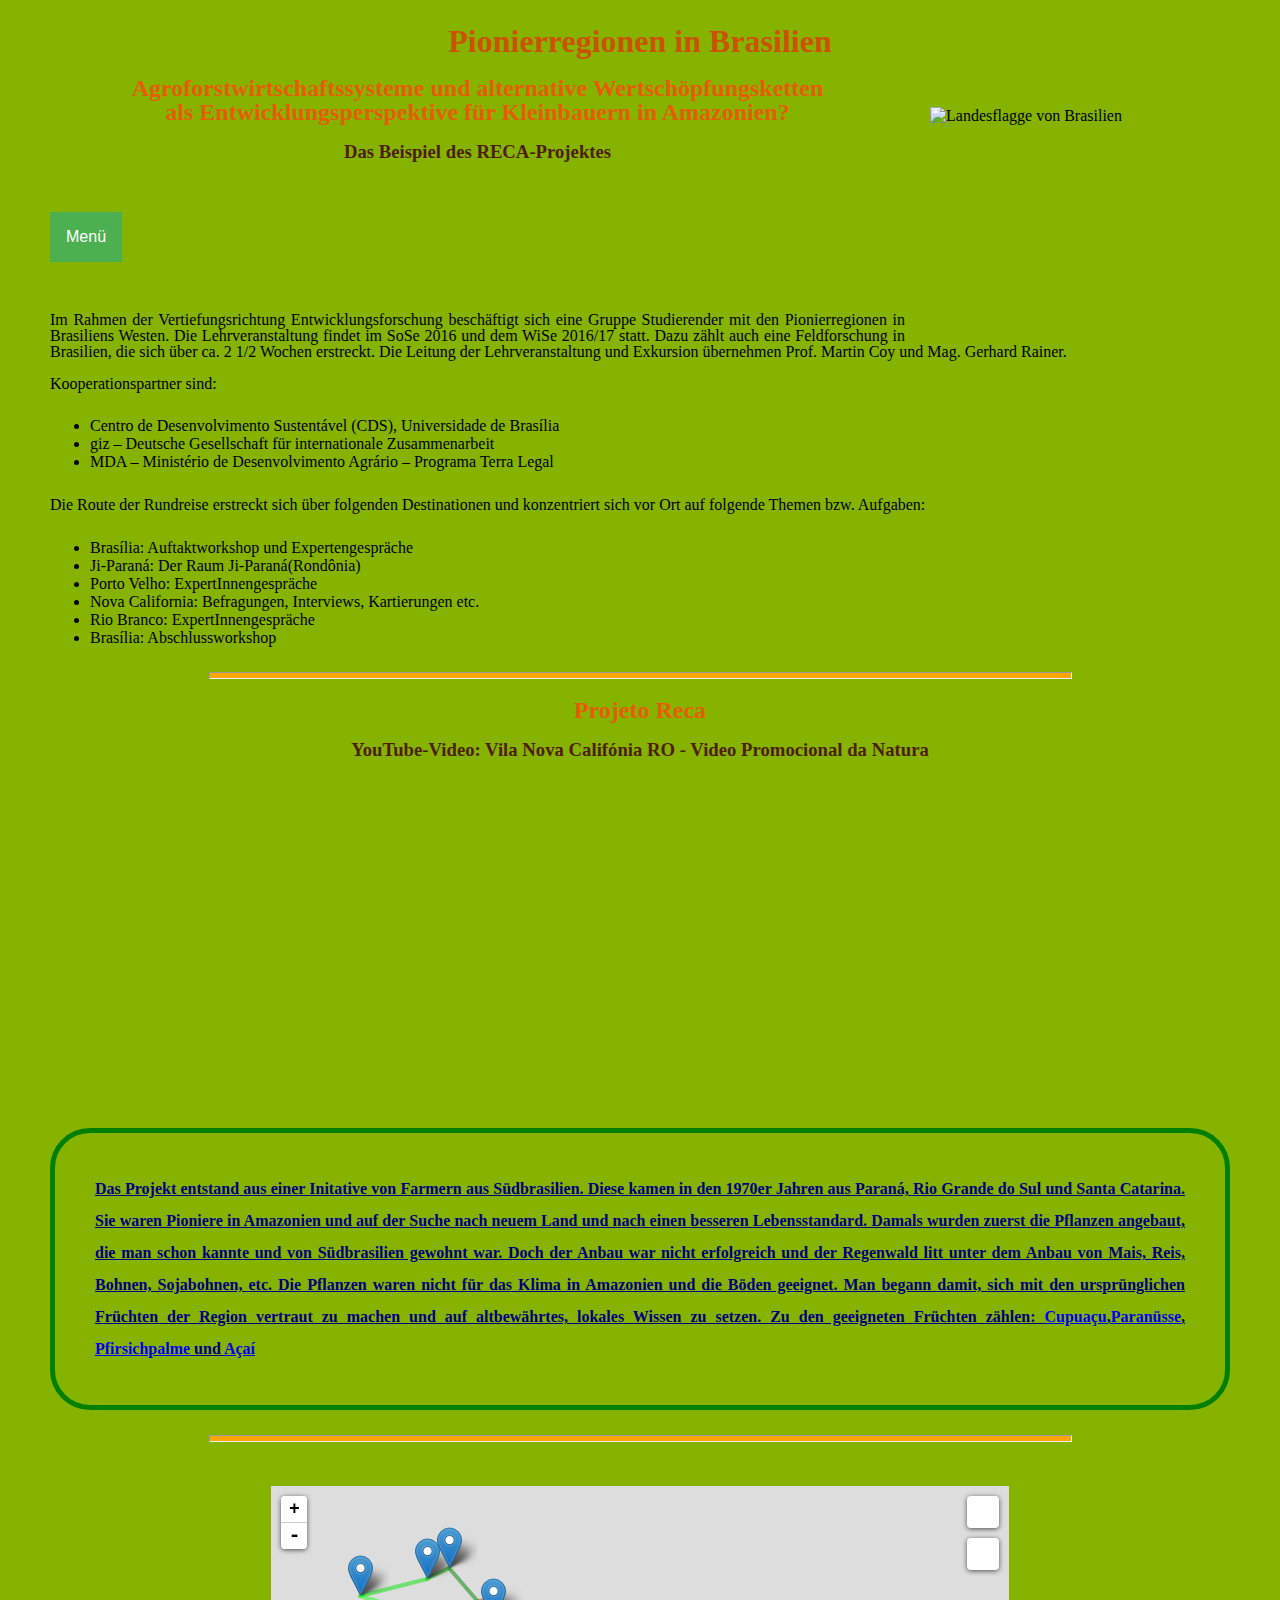
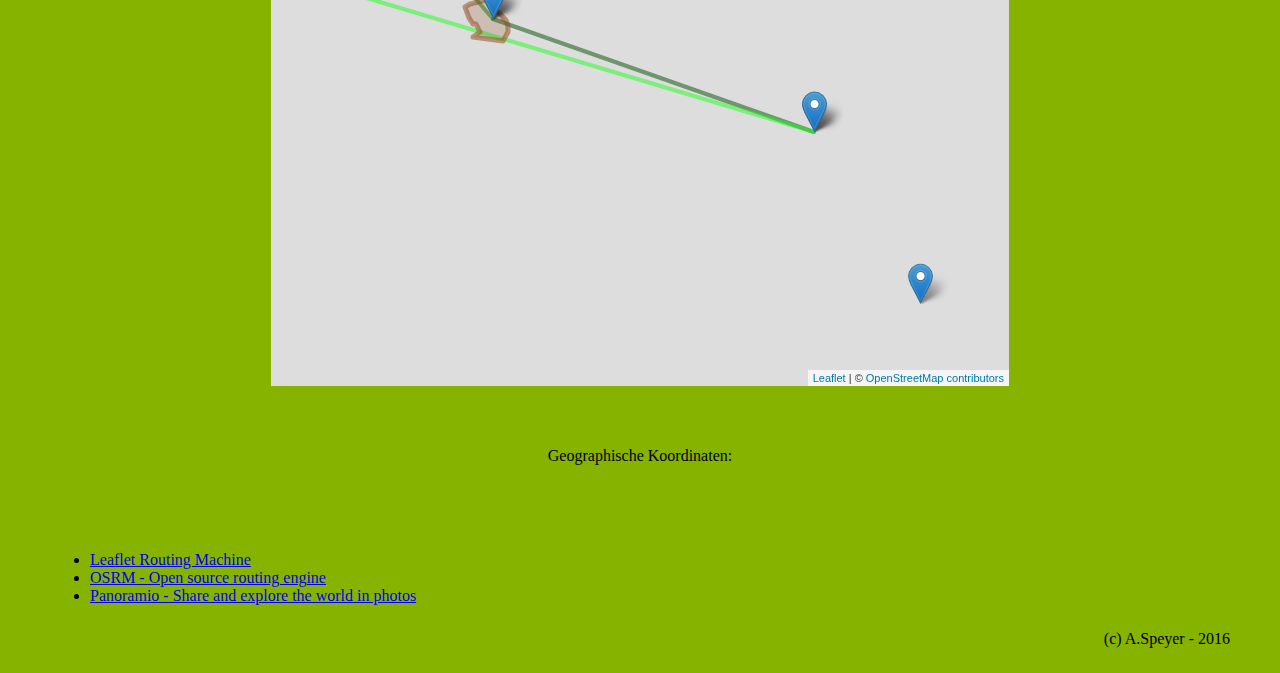
==== commit 8d3052c4: "Code Flagge" ====
--- a/brasilien/index.html
+++ b/brasilien/index.html
@@ -7,7 +7,7 @@
     <meta name="author" content="A. Speyer">
     <link rel="stylesheet" href="brazil.css"></link>
     <link rel="stylesheet" href="leaflet/leaflet.css"></link>
-    <link rel="stylesheet" href="dist/leaflet-routing-machine.css" />
+    <link rel="stylesheet" href="dist/leaflet-routing-machine.css"></link>
     <script src="brasilien.js"></script>
     <script src="leaflet/leaflet.js"></script>
     <script src="dist/leaflet-routing-machine.min.js"></script>
@@ -16,10 +16,10 @@
 </head>
 
 <body>
-    <h1 align="center ">Pionierregionen in Brasilien</h1>
-    <img src="image/flag_brasil.jpg" alt="Landesflagge von Brasilien" align="right" />
-    <h2 align="center ">Agroforstwirtschaftssysteme und alternative Wertschöpfungsketten<br></br> als Entwicklungsperspektive für Kleinbauern in Amazonien?</h2>
-    <h3 align="center ">Das Beispiel des RECA-Projektes</h3>
+    <h1 align="center">Pionierregionen in Brasilien</h1>
+    <img src="image/flag_brasil.jpg" alt="Landesflagge von Brasilien" align="right">
+    <h2 align="center">Agroforstwirtschaftssysteme und alternative Wertschöpfungsketten<br></br> als Entwicklungsperspektive für Kleinbauern in Amazonien?</h2>
+    <h3 align="center">Das Beispiel des RECA-Projektes</h3>
 
     <div class="dropdown">
         <button onclick="myFunction()" class="dropbtn">Menü</button>
--- a/brasilien/brazil.css
+++ b/brasilien/brazil.css
@@ -1,47 +1,43 @@
 h1 {
-    color: #cc5200; /*dark orange*/
-    font - family: Calibri,
-    Serif;
-    line - height: 1;
-    margin: 25 px;
-}
-h2 {
-    color: #e65c00; /*orange*/
-    font - family: Calibri,
-    Serif;
-    line - height: 0.5;
-    margin: 25 px;
-}
+	color:#cc5200; /*dark orange*/
+	font-family: Calibri, Serif;
+	line-height: 1;
+	margin: 25px;
+	}
+h2 {color:#e65c00; /*orange*/
+	font-family: Calibri, Serif;
+	line-height: 0.5;
+	margin: 25px;
+	}
 h3 {
-    color: #4d1f00; /*middle brown*/
+	color:#4d1f00; /*middle brown*/
 	font-family: Calibri, Serif;
 	line-height: 1;
 	margin: 25px;
 	}
 h4 {
-	color:# 000080; /*navy*/
-    font - family: Calibri,
-    Serif;
-    line - height: 1;
-    margin: 25 px;
-}
-
-hr {
-    color: #ffa500; /*orange*/
-    width: 70 % ;
-    height: 5 px;
-    background: #ffa500;
-}
+	color:#000080; /*navy*/
+	font-family: Calibri, Serif;
+	line-height: 1;
+	margin: 25px;
+	}
+	
+hr	{
+	color:#ffa500; /*orange*/
+	width:70%;
+	height: 5px;
+	background:#ffa500;
+	}
 
 img {
-    width: 250 px;
-    height: 150 px;
-    height: 150 px;
-}
+	width: 250px;
+	height: 150px;
+	height: 150px;
+	}
 body {
-    color: black;
-    font - size: 16;
-    background - color: #86b300; /*mossgreen*/
+	color:black;
+	font-size: 16;
+	background-color:#86b300; /*mossgreen*/
 	margin:25px;
 	
 	}
@@ -61,22 +57,22 @@
 	font-size:16;
 	margin:25px;
 }
-# intro {
-        font - style: normal;
-        font - size: 14;
-        font - family: Calibri, Georgia, serif;
-        text - align: justify;
-        line - height: 1;
-        margin: 25 px;
-    }
+#intro {
+		font-style: normal;
+		font-size: 14;
+		font-family: Calibri, Georgia, serif;
+		text-align: justify;
+		line-height: 1;
+		margin: 25px;
+}
 
-    #box {
-            font - style: normal;
-            font - size: 14;
-            font - weight: bold;
-            font - family: Calibri, Georgia, serif;
-            text - decoration: underline;
-            color: #000080; /*navy*/
+#box {
+		font-style: normal;
+		font-size: 14;
+		font-weight: bold;
+		font-family: Calibri, Georgia, serif;
+		text-decoration: underline;
+		color: #000080; /*navy*/
 		text-align: justify;
 		line-height: 2;
 		padding: 40px;
@@ -84,20 +80,20 @@
 		border: 5px solid green;
 		border-radius: 40px 40px 40px 40px;
 		} 
-# map_br {
-                height: 500 px;
-                width: 60 % ;
-                margin - left: auto;
-                margin - right: auto;
-            }#
-            mouspos {
-                margin: 25 px;
+#map_br {
+		height:500px;
+		width: 60%;
+		margin-left: auto;
+		margin-right: auto;
+		}
+#mouspos {
+		margin: 25px;
+	
+}
 
-            }
-
-            /* Dropdown Button */
-            .dropbtn {
-                background - color: #4CAF50;
+ /* Dropdown Button */
+.dropbtn {
+    background-color: #4CAF50;
     color: white;
     padding: 16px;
     font-size: 16px;
@@ -108,43 +104,38 @@
 
 /* Dropdown button on hover & focus */
 .dropbtn:hover, .dropbtn:focus {
-    background-color: # 3e8 e41;
-            }
+    background-color: #3e8e41;
+}
 
-            /* The container <div> - needed to position the dropdown content */
-            .dropdown {
-                position: relative;
-                display: inline - block;
-            }
+/* The container <div> - needed to position the dropdown content */
+.dropdown {
+    position: relative;
+    display: inline-block;
+}
 
-            /* Dropdown Content (Hidden by Default) */
-            .dropdown - content {
-                display: none;
-                position: absolute;
-                background - color: #f9f9f9;
-                min - width: 160 px;
-                box - shadow: 0 px 8 px 16 px 0 px rgba(0, 0, 0, 0.2);
-            }
+/* Dropdown Content (Hidden by Default) */
+.dropdown-content {
+    display: none;
+    position: absolute;
+    background-color: #f9f9f9;
+    min-width: 160px;
+    box-shadow: 0px 8px 16px 0px rgba(0,0,0,0.2);
+}
 
-            /* Links inside the dropdown */
-            .dropdown - content a {
-                color: black;
-                padding: 12 px 16 px;
-                text - decoration: none;
-                display: block;
-            }
+/* Links inside the dropdown */
+.dropdown-content a {
+    color: black;
+    padding: 12px 16px;
+    text-decoration: none;
+    display: block;
+}
 
-            /* Change color of dropdown links on hover */
-            .dropdown - content a: hover {
-                background - color: #f1f1f1
-            }
+/* Change color of dropdown links on hover */
+.dropdown-content a:hover {background-color: #f1f1f1}
 
-            /* Show the dropdown menu (use JS to add this class to the .dropdown-content container when the user clicks on the dropdown button) */
-            .show {
-                display: block;
-            }
+/* Show the dropdown menu (use JS to add this class to the .dropdown-content container when the user clicks on the dropdown button) */
+.show {display:block;}
 
-            #
-            copyright {
-                margin: 25 px;
-            }+#copyright {
+	margin:25px;
+}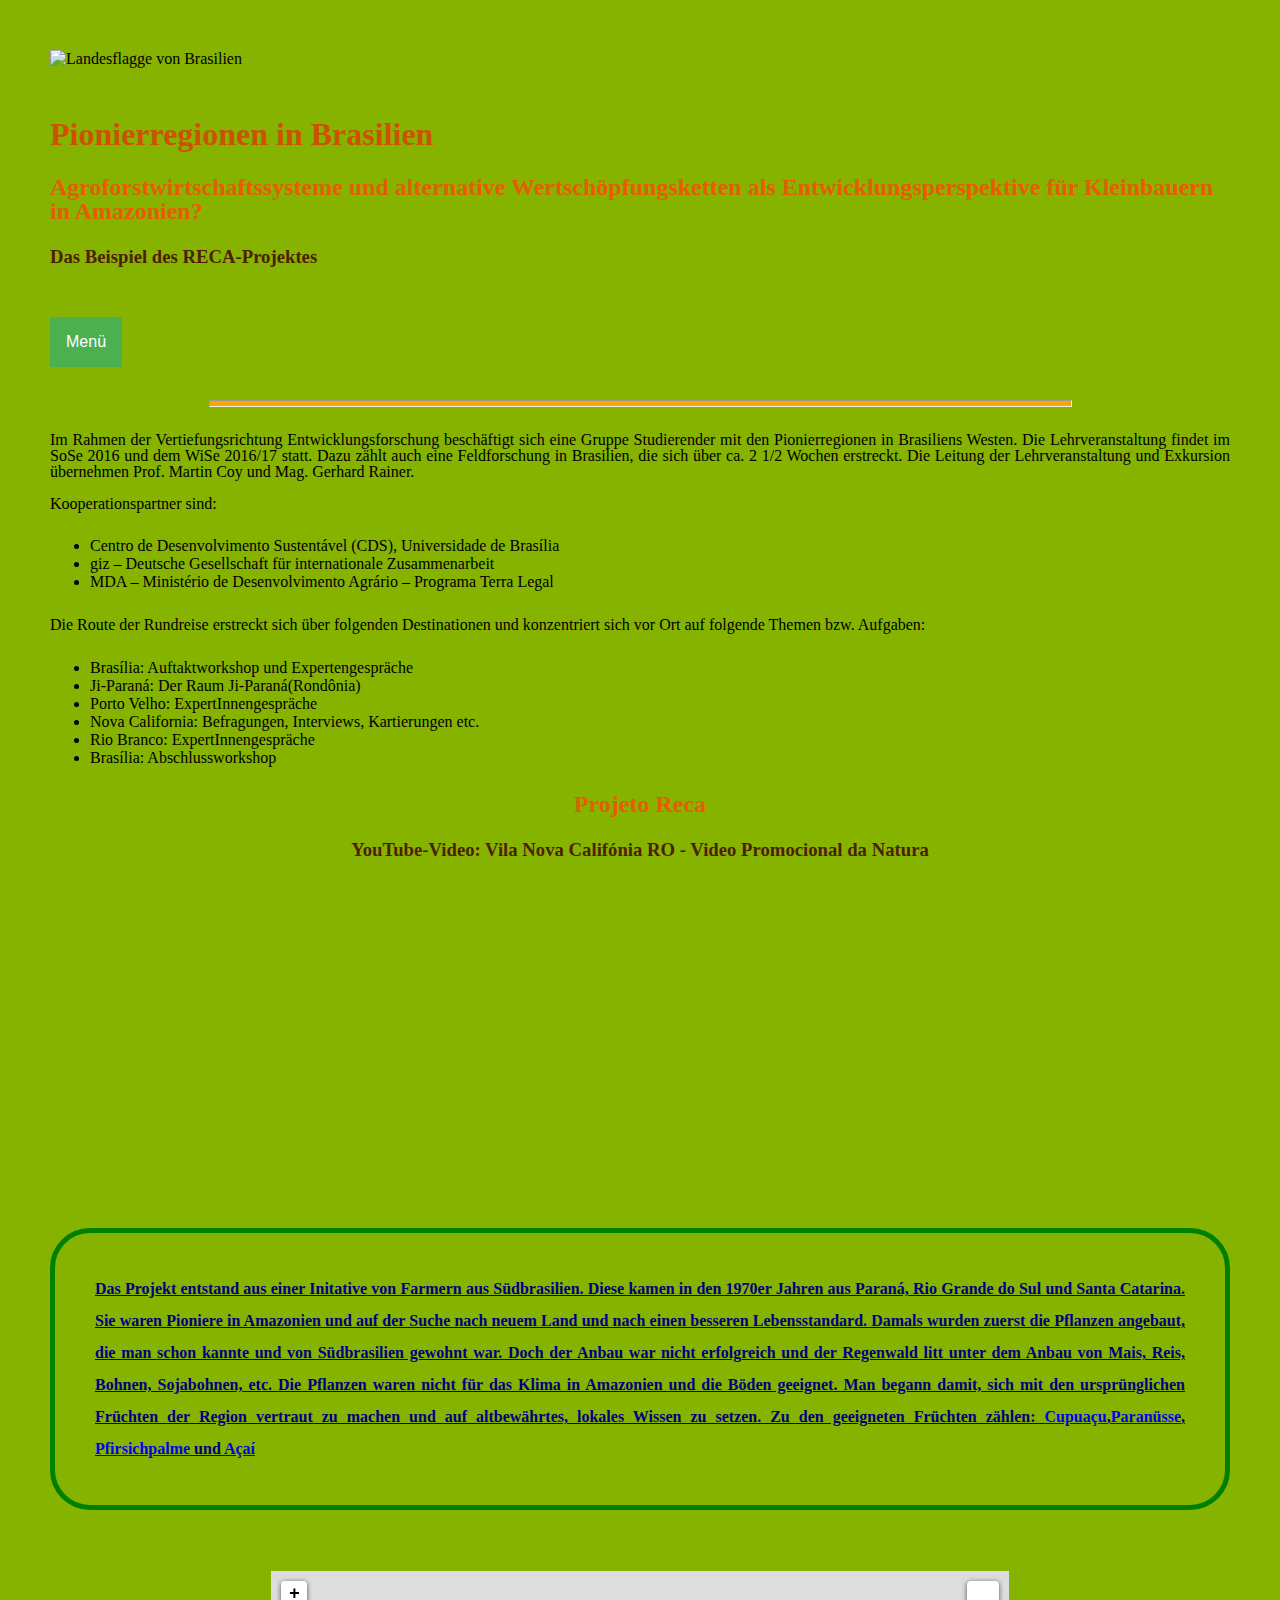
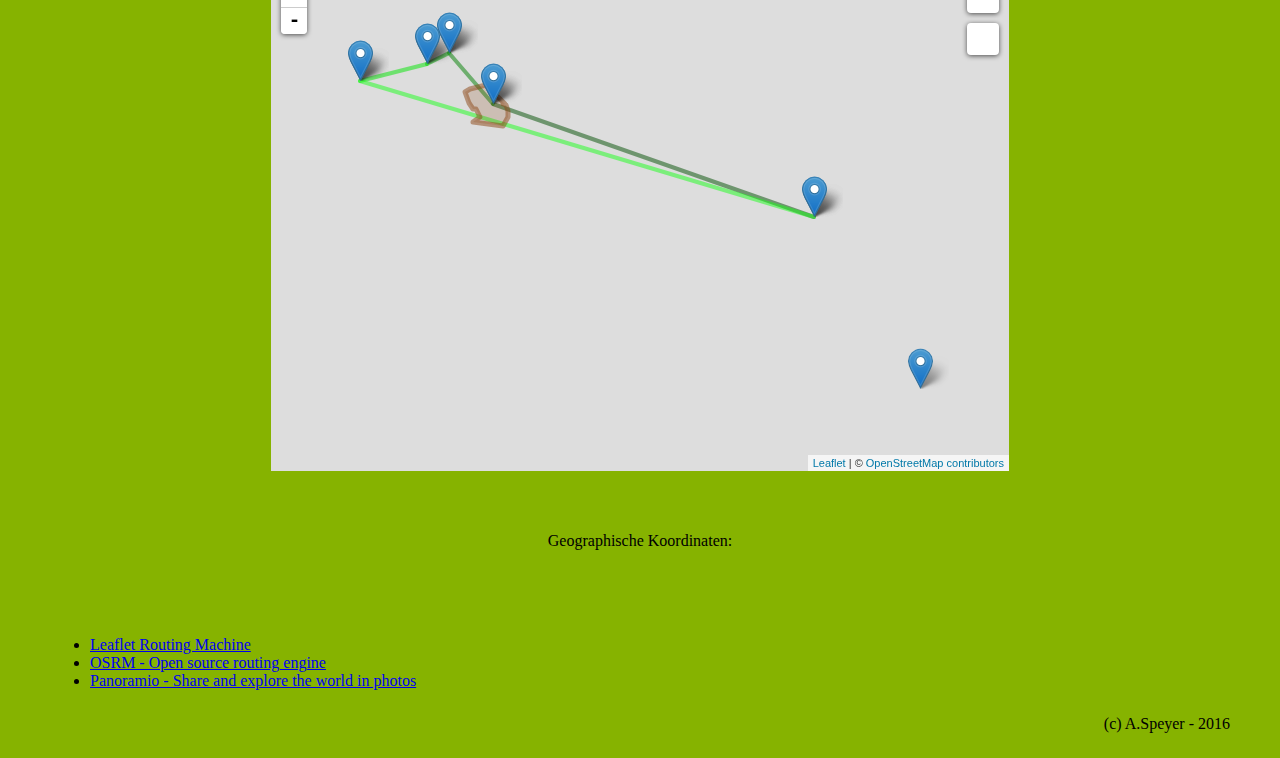
==== commit 3f1479da: "Image Ordner Update" ====
--- a/brasilien/index.html
+++ b/brasilien/index.html
@@ -16,12 +16,12 @@
 </head>
 
 <body>
-    <h1 align="center">Pionierregionen in Brasilien</h1>
-    <img src="image/flag_brasil.jpg" alt="Landesflagge von Brasilien" align="right">
-    <h2 align="center">Agroforstwirtschaftssysteme und alternative Wertschöpfungsketten<br></br> als Entwicklungsperspektive für Kleinbauern in Amazonien?</h2>
-    <h3 align="center">Das Beispiel des RECA-Projektes</h3>
-
-    <div class="dropdown">
+	<img src="image/flag_brasil.jpg" alt="Landesflagge von Brasilien" align="auto">
+    <h1 align="left">Pionierregionen in Brasilien</h1>
+    <h2 align="left">Agroforstwirtschaftssysteme und alternative Wertschöpfungsketten als Entwicklungsperspektive für Kleinbauern in Amazonien?</h2>
+    <h3 align="left">Das Beispiel des RECA-Projektes</h3>
+		
+	<div class="dropdown">
         <button onclick="myFunction()" class="dropbtn">Menü</button>
         <div id="myDropdown" class="dropdown-content">
             <a href="#Home">Home</a>
@@ -30,6 +30,7 @@
             <a href="#Links">Links</a>
         </div>
     </div>
+	<hr></hr>
 
     <p id="intro"> Im Rahmen der Vertiefungsrichtung Entwicklungsforschung beschäftigt sich eine Gruppe Studierender mit den Pionierregionen in Brasiliens Westen. Die Lehrveranstaltung findet im SoSe 2016 und dem WiSe 2016/17 statt. Dazu zählt auch eine Feldforschung in Brasilien, die sich über ca. 2 1/2 Wochen erstreckt. Die Leitung der Lehrveranstaltung und Exkursion übernehmen Prof. Martin Coy und Mag. Gerhard Rainer. 
 	<br></br> Kooperationspartner sind: </p>
@@ -51,14 +52,14 @@
         </ul>
     </p>
 
-    <hr/>
+   
     <h2 align="center">Projeto Reca</h2>
     <h3 align="center">YouTube-Video: Vila Nova Califónia RO - Video Promocional da Natura</h3>
     <p align="center">
         <iframe width="560" height="315" src="https://www.youtube.com/embed/PRGONNdXA3k" frameborder="0"></iframe>
     </p>
     <p id="box"> Das Projekt entstand aus einer Initative von Farmern aus Südbrasilien. Diese kamen in den 1970er Jahren aus Paraná, Rio Grande do Sul und Santa Catarina. Sie waren Pioniere in Amazonien und auf der Suche nach neuem Land und nach einen besseren Lebensstandard. Damals wurden zuerst die Pflanzen angebaut, die man schon kannte und von Südbrasilien gewohnt war. Doch der Anbau war nicht erfolgreich und der Regenwald litt unter dem Anbau von Mais, Reis, Bohnen, Sojabohnen, etc. Die Pflanzen waren nicht für das Klima in Amazonien und die Böden geeignet. Man begann damit, sich mit den ursprünglichen Früchten der Region vertraut zu machen und auf altbewährtes, lokales Wissen zu setzen. Zu den geeigneten Früchten zählen: <a href="https://de.wikipedia.org/wiki/Cupua%C3%A7u">Cupuaçu</a>,<a href="https://de.wikipedia.org/wiki/Paranussbaum">Paranüsse</a>, <a href="https://de.wikipedia.org/wiki/Pfirsichpalme">Pfirsichpalme</a> und <a href="https://de.wikipedia.org/wiki/Euterpe_oleracea">Açaí</a></p>
-    <hr/>
+    
 	
     <br></br>
 
--- a/brasilien/brazil.css
+++ b/brasilien/brazil.css
@@ -6,7 +6,7 @@
 	}
 h2 {color:#e65c00; /*orange*/
 	font-family: Calibri, Serif;
-	line-height: 0.5;
+	line-height: 1;
 	margin: 25px;
 	}
 h3 {
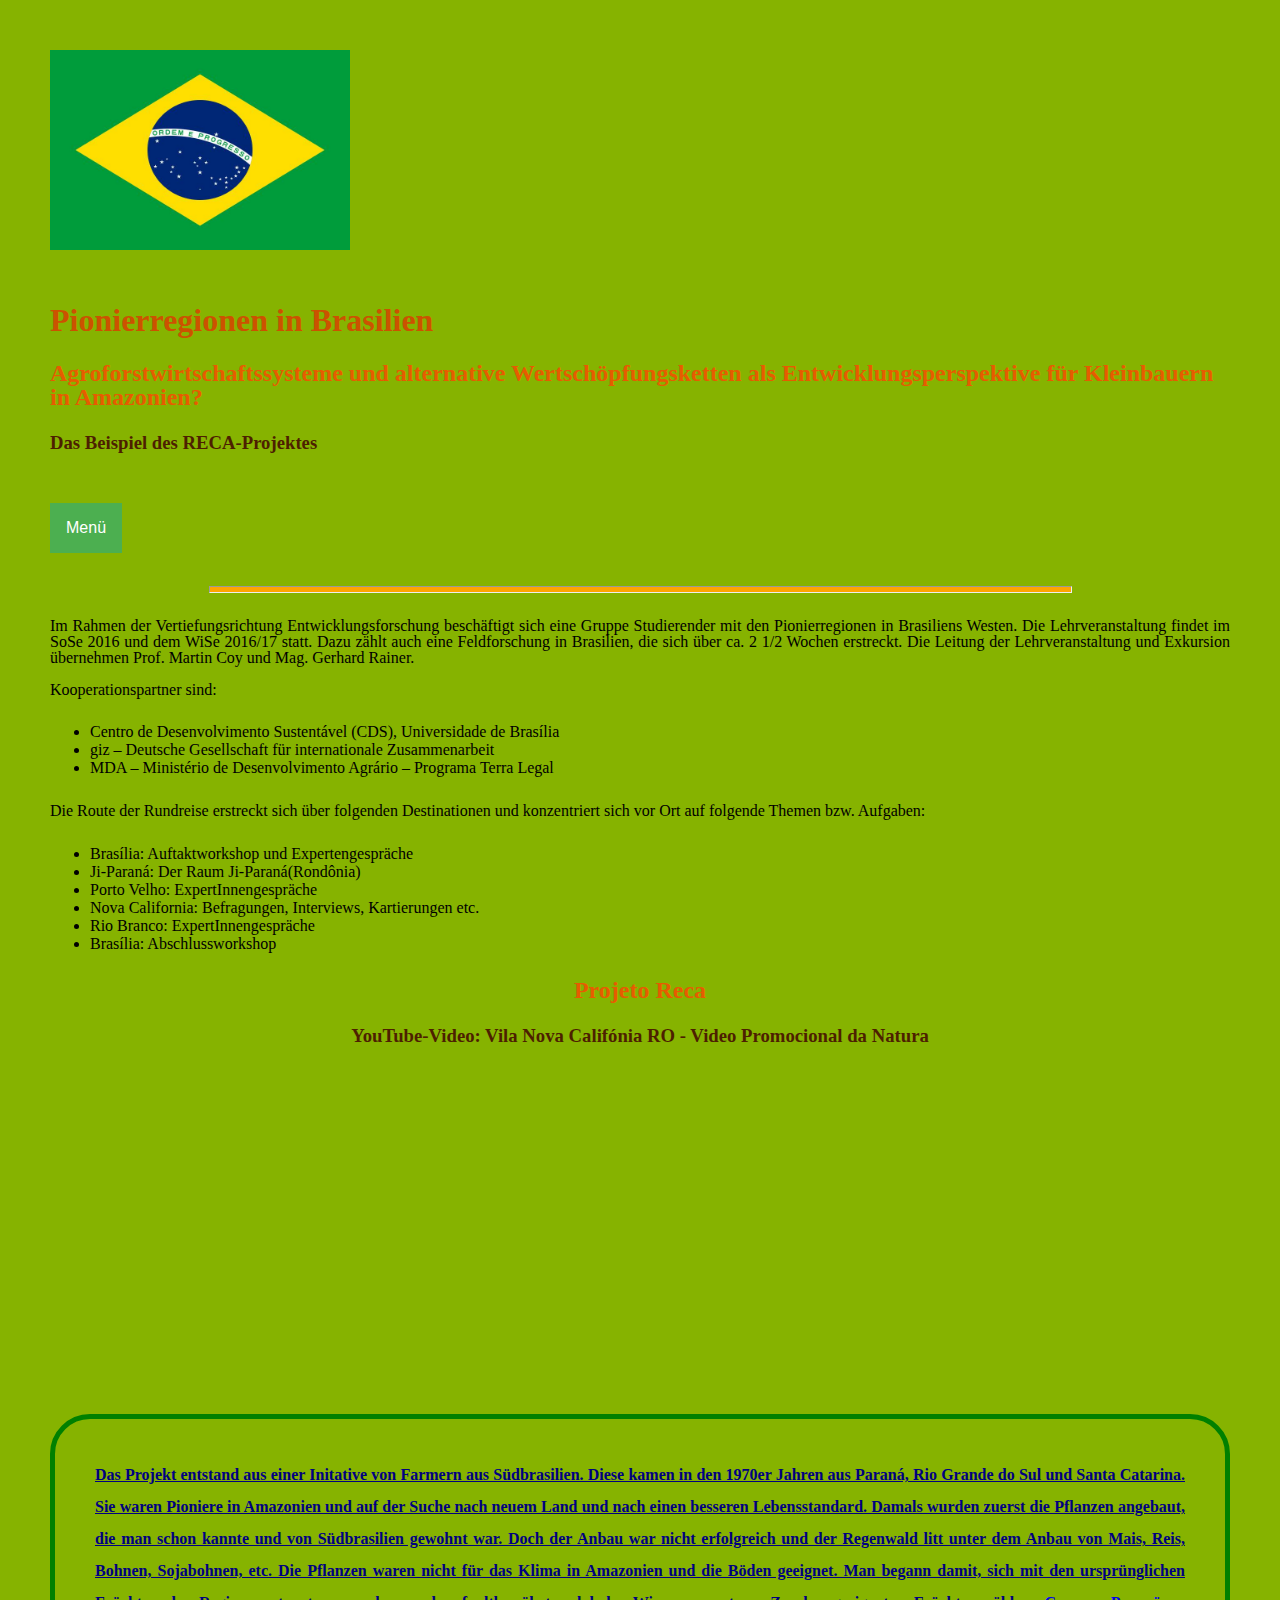
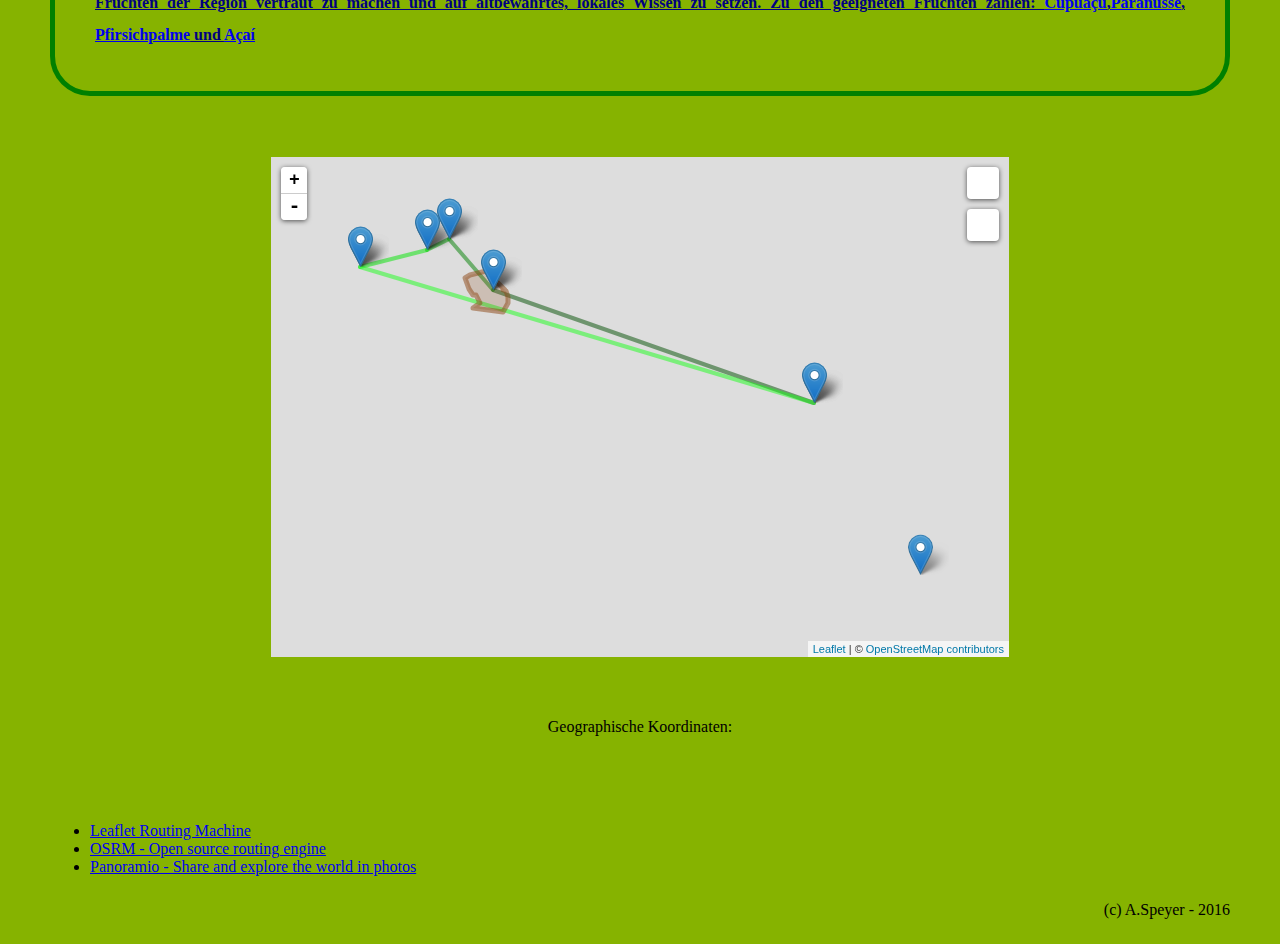
==== commit f9187141: "Code Landesflagge Brasilien" ====
--- a/brasilien/index.html
+++ b/brasilien/index.html
@@ -16,7 +16,7 @@
 </head>
 
 <body>
-	<img src="image/flag_brasil.jpg" alt="Landesflagge von Brasilien" align="auto">
+	<img src="image/flag_of_brazil.jpg" alt="Landesflagge von Brasilien" align="auto">
     <h1 align="left">Pionierregionen in Brasilien</h1>
     <h2 align="left">Agroforstwirtschaftssysteme und alternative Wertschöpfungsketten als Entwicklungsperspektive für Kleinbauern in Amazonien?</h2>
     <h3 align="left">Das Beispiel des RECA-Projektes</h3>
